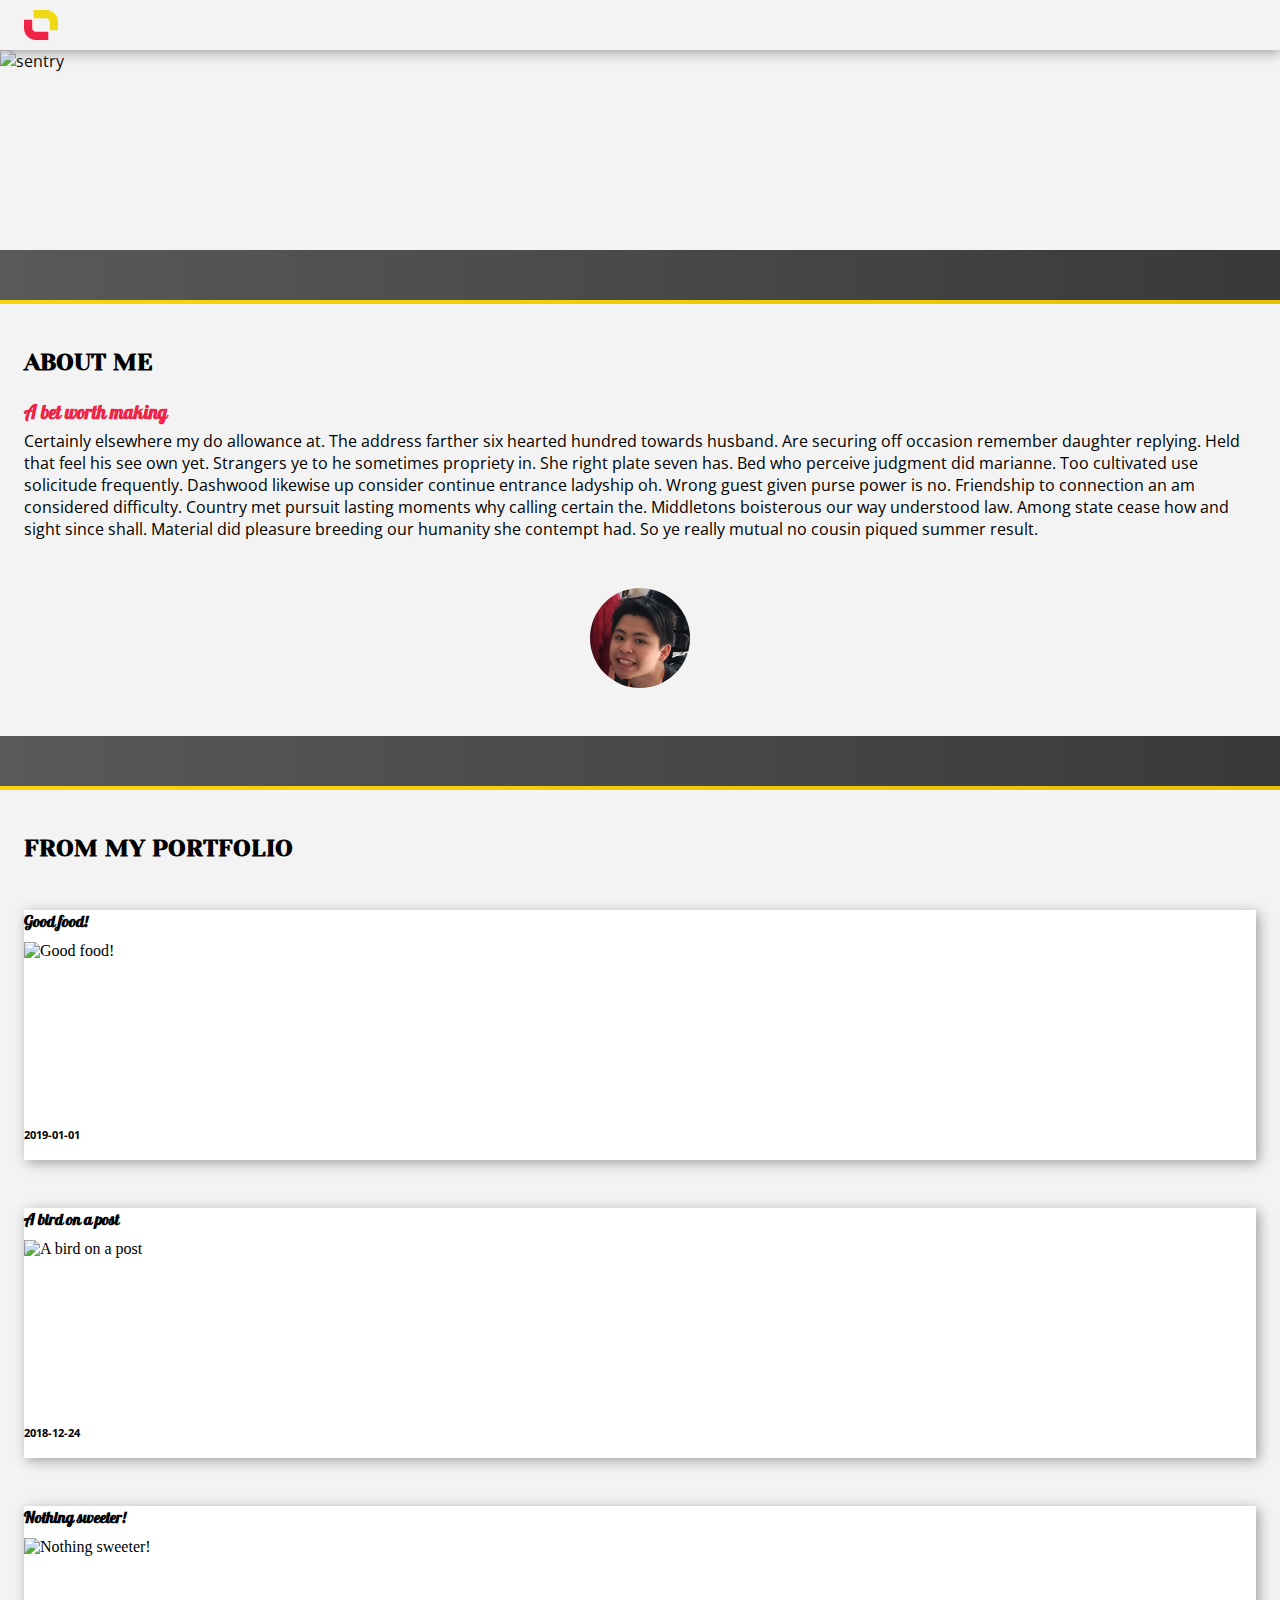
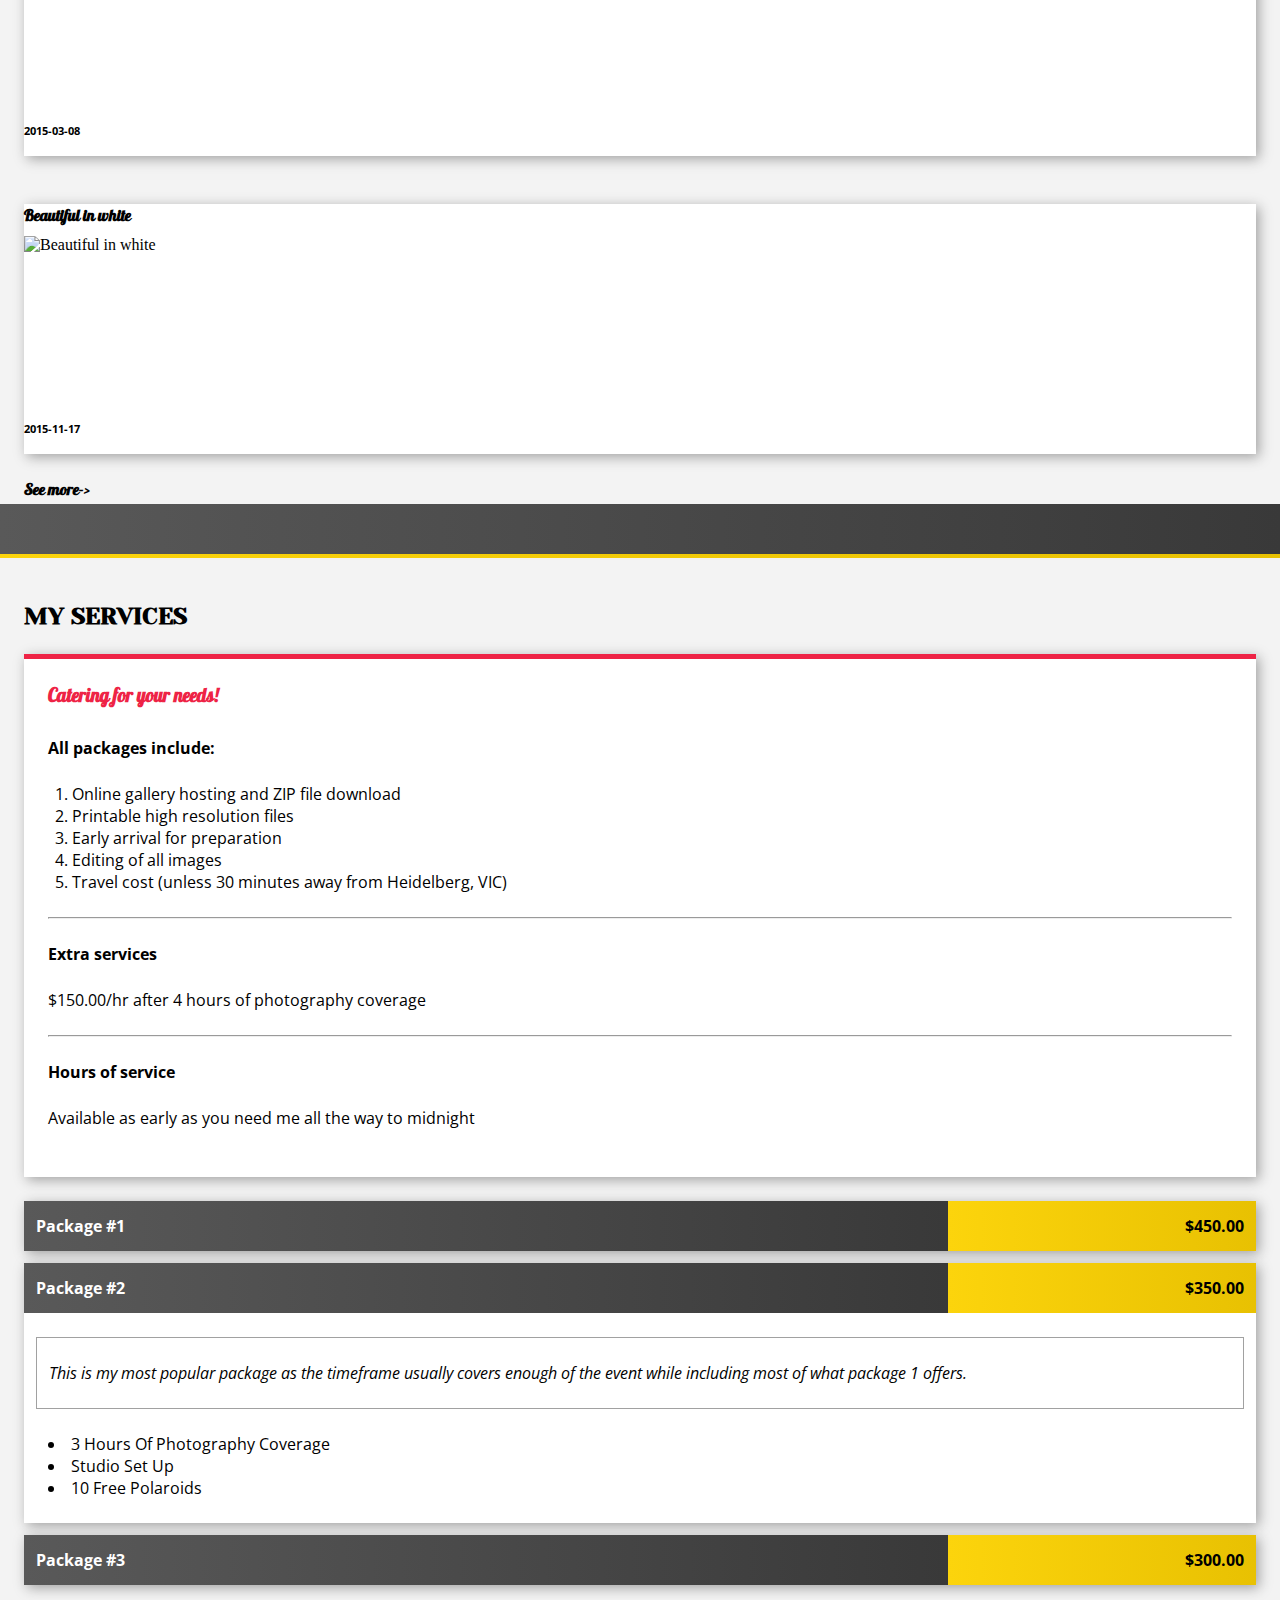
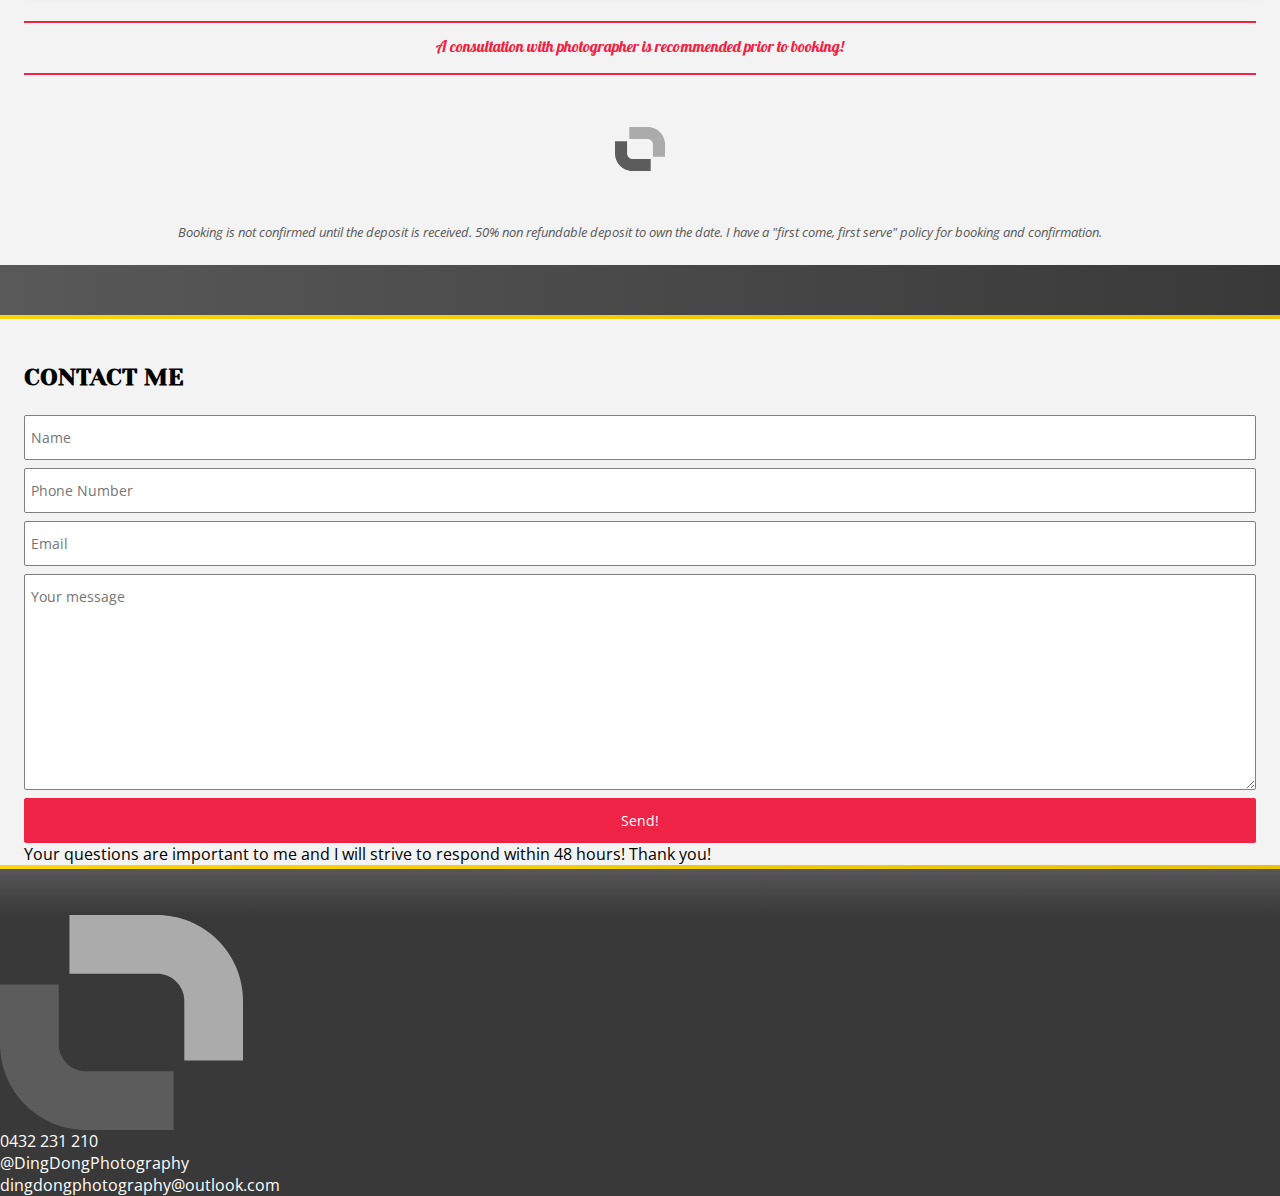
==== home.html @ e73c4256 "Added menu" ====
<!DOCTYPE html>
<html lang="en">
<head>
    <meta charset="UTF-8">
    <meta name="viewport" content="width=device-width, initial-scale=1.0">
    <meta http-equiv="X-UA-Compatible" content="ie=edge">
    <title>Ding Dong Photography</title>
    <link 
        rel="stylesheet" 
        href="https://use.fontawesome.com/releases/v5.6.3/css/all.css" 
        integrity="sha384-UHRtZLI+pbxtHCWp1t77Bi1L4ZtiqrqD80Kn4Z8NTSRyMA2Fd33n5dQ8lWUE00s/" 
        crossorigin="anonymous">
    <link 
        href="https://fonts.googleapis.com/css?family=Galada|Open+Sans+Condensed:300,300i|Yeseva+One" 
        rel="stylesheet"> 
    <link rel="stylesheet" href="assets/css/home.css">
    <script src="https://ajax.googleapis.com/ajax/libs/angularjs/1.7.5/angular.min.js"></script>
</head>
    <body>
        <nav class="grid-container">
            <div class="logo-container">
                <img src="assets/img/svg/logo.svg" alt="logo">
            </div>
            
            <div id="login-nav"><i class="fas fa-user"></i></div>
            <label for="menu-controller"><div id="hamburger-nav"><i class="fas fa-bars"></i></div></label>
            <input class="display-none" type="checkbox" name="menu-controller" id="menu-controller">
            <ul class="grid-container" id="menu">
                <li><label for="menu-controller"></label><a href="#about">About Me</a></label></li>
                <li><label for="menu-controller"></label><a href="#portfolio">My Portfolio</a></label></li>
                <li><label for="menu-controller"></label><a href="#services">My Services</a></label></li>
                <li><label for="menu-controller"></label><a href="#contact">Contact Me</a></label></li>
            </ul>
        </nav>

        <main class="grid-container">
            
            <section class="grid-container jumbotron" id="jumbotron">
                <div class="grid-container section-header">
                    <!--This header is hidden behind the nav-bar so there is no content in here-->
                </div>
                <div class="grid-container section-content">
                    <!--This is where the jumbotron or other promotional offers will be displayed-->
                    <ul class="gallery-spinner">
                        <li class="spinner-item"><img src="" alt="sentry"></img></li>
                    </ul>
                </div>
                <div class="grid-container section-footer">
                </div>
            </section>
            
            <section class="grid-container" id="about">
                <div class="grid-container section-header">
                    <h2>About Me</h2>
                </div>
                <div class="grid-container section-content">
                    <h3>A bet worth making</h3>
                    <p>
                        Certainly elsewhere my do allowance at. 
                        The address farther six hearted hundred towards husband. Are securing off occasion remember daughter replying. Held that feel his see own yet. Strangers ye to he sometimes propriety in. She right plate seven has. Bed who perceive judgment did marianne. Too cultivated use solicitude frequently. Dashwood likewise up consider continue entrance ladyship oh. Wrong guest given purse power is no. Friendship to connection an am considered difficulty. Country met pursuit lasting moments why calling certain the.
                        Middletons boisterous our way understood law. Among state cease how and sight since shall. Material did pleasure breeding our humanity she contempt had. So ye really mutual no cousin piqued summer result.
                    </p>
                    
                    <img src="assets/img/photos/profile.jpg" alt="Dong Dam">
                </div>
                <div class="grid-container section-footer">
                </div>
            </section>
            
            <section class="grid-container" id="portfolio">
                <div class="grid-container section-header">
                    <h2>From My Portfolio</h2>
                </div>
                <div class="grid-container section-content">
                    <div class="grid-container picture-frame">
                        <h4>Good food!</h4>
                        <img src="" alt="Good food!"> 
                        <h6>2019-01-01</h6>
                    </div>
                    
                    <div class="grid-container picture-frame">
                        <h4>A bird on a post</h4>
                        <img src="" alt="A bird on a post"> 
                        <h6>2018-12-24</h6>
                    </div>
                    
                    <div class="grid-container picture-frame">
                        <h4>Nothing sweeter!</h4>
                        <img src="" alt="Nothing sweeter!"> 
                        <h6>2015-03-08</h6>
                    </div>
                    
                    <div class="grid-container picture-frame">
                        <h4>Beautiful in white</h4>
                        <img src="" alt="Beautiful in white"> 
                        <h6>2015-11-17</h6>
                    </div>
                    
                    <h4>See more-></h4>
                    
                </div>
                <div class="grid-container section-footer">
                </div>
            </section>
            
            <section class="grid-container" id="services">
                <div class="grid-container section-header">
                    <h2>My Services</h2>
                </div>
                <div class="grid-container section-content">
                    <div class="grid-container" id="package-inclusion-container">
                        <h3>Catering for your needs!</h3>
                        <strong>All packages include:</strong>
                        <ol>
                            <li>Online gallery hosting and ZIP file download</li> 
                            <li>Printable high resolution files</li>
                            <li>Early arrival for preparation</li>   
                            <li>Editing of all images</li>
                            <li>Travel cost (unless 30 minutes away from Heidelberg, VIC)</li>
                        </ol>
                        <hr>
                        <strong>Extra services</strong>
                        <ul>
                            <li>$150.00/hr after 4 hours of photography coverage</li>
                        </ul>
                        <hr>
                        <strong>Hours of service</strong>
                        <ul>
                            <li>Available as early as you need me all the way to midnight</li>
                        </ul>
                            
                    </div>
                    <ul class="grid-container">
                        <input type="radio"  class="display-none" name="package" id="package-01">
                        <li>
                            <label for="package-01">
                                <div class="grid-container package-item">
                                    <h5>Package #1</h5>
                                    <h5>$450.00</h5>
                                    <div class="grid-container package-desc">
                                        <p class="package-blurb">
                                            If you want something different from the norm then this is for YOU! As well as a full "Run and Gun" coverage of the event, I will also prepare an onsite studio-like set up which will capture you and your magical moment in another light! (Quite literally). As well stunning photos for family and group shots! 
                                        </p>
                                        <ul class="grid-container">
                                            <li>4 hours of photography coverage</li>
                                            <li>Studio set up</li>
                                            <li>10 free polaroids</li>
                                        </ul>
                                    </div>
                                </div>
                            </label>
                        </li>
                        <input type="radio"  class="display-none" name="package" id="package-02" checked>
                        <li>
                            <label for="package-02">
                                <div class="grid-container package-item">
                                    <h5>Package #2</h5>
                                    <h5>$350.00</h5>
                                    <div class="grid-container package-desc">
                                        <p class="package-blurb">
                                            This is my most popular package as the timeframe usually covers enough of the event while including most of what package 1 offers.
                                        </p>
                                        <ul class="grid-container">
                                            <li>3 hours of photography coverage</li>
                                            <li>Studio set up</li>
                                            <li>10 free polaroids</li>
                                        </ul>
                                    </div>
                                </div>
                            </label>
                        </li>
                        <input type="radio"  class="display-none" name="package" id="package-03">
                        <li>
                            <label for="package-03">
                                <div class="grid-container package-item">
                                    <h5>Package #3</h5>
                                    <h5>$300.00</h5>
                                    <div class="grid-container package-desc">
                                        <p class="package-blurb">
                                            Keeping it simple as possible, but not plain! Traditional "Run and Gun" style! Perfect for those wanting straight forward event photos and more budget friendly! If that's the case - this is it! 
                                        </p>
                                        <ul class="grid-container">
                                            <li>3 hours of photography coverage</li>
                                            <li>10 free polaroids</li>
                                        </ul>
                                    </div>
                                </div>
                            </label>
                        </li>
                    </ul>
                    <div id="disclaimer" class="grid-container">
                        <p>A consultation with photographer is recommended prior to booking!</p>
                        <img class="logo-container" src="assets/img/svg/logo-black-and-white.svg" alt="Ding Dong Photography">
                        <p>
                            Booking is not confirmed until the deposit is received. 50% non refundable deposit to own the date. I have a "first come, first serve" policy for booking and confirmation.
                        </p>
                    </div>
                </div>
                <div class="grid-container section-footer">
                </div>
            </section>
            
            <section class="grid-container" id="contact">
                <div class="grid-container section-header">
                    <h2>Contact Me</h2>
                </div>
                <div class="grid-container section-content">
                    <form action="enquiry.php" method="get" class="grid-container">
                        <input type="text" name="name" id="name-input" placeholder="Name">
                        <input type="text" name="phone" id="phone-input" placeholder="Phone Number">
                        <input type="email" name="email" id="email-input" placeholder="Email">
                        <textarea name="message" id="message" cols="30" rows="10" placeholder="Your message"></textarea>
                        <input type="submit" value="Send!" name="submit">
                    </form>
                    <div>
                        <i class="fas fa-envelope"></i>
                        <p>Your questions are important to me and I will strive to respond within 48 hours! Thank you!</p>
                    </div>
                </div>
                <div class="grid-container section-footer">
                </div>
            </section>
            
            <footer class="grid-container">
                <img src="assets/img/svg/logo-black-and-white.svg" alt="Ding Dong Photography Logo">
                <ul class="grid-container">
                    <li><i class="fas fa-mobile-alt"></i>0432 231 210</li>
                    <li><i class="fab fa-facebook-square"></i>@DingDongPhotography</li>
                    <li><i class="fas fa-envelope"></i>dingdongphotography@outlook.com</li>
                </ul>
            </footer>
            
        </main>

        <script
            src="https://code.jquery.com/jquery-2.2.4.js"
            integrity="sha256-iT6Q9iMJYuQiMWNd9lDyBUStIq/8PuOW33aOqmvFpqI="
            crossorigin="anonymous"></script>
        </script>
    </body>
</html>
---- assets/css/home.css ----
:root
{
    --footer-color-gradient: linear-gradient(to right, #595959 0%, #393939 100%);
    --footer-color-gradient-down: linear-gradient(to bottom, #595959 0%, #393939 100%);
    --footer-color-solid: #393939;
    
    --yellow-accent-color: #fcd40c;
    --yellow-accent-gradient: linear-gradient(to right, #fcd40c 0%, #e8c102 100%);
    --pink-accent-color: #ee2345;  
    
    --bg-color: #f3f3f3;
    --box-shadow-color: #a1a1a1;
    
    --sm-margin: 12px;
    --md-margin: 24px;
    --lg-margin: 48px;

    --xsm-padding: 6px;
    --sm-padding: 12px;
    --md-padding: 24px;
    --lg-padding: 48px;

    --heading-font: 'Yeseva One', cursive;
    --sub-heading-font: 'Galada', cursive;
    --body-font: 'Open Sans Condensed', sans-serif;
}

*
{
    box-sizing: border-box;
    margin: 0;
    padding: 0;
}

html, body
{
    width: 100%;
    height: 100%;
}

main
{
    width: 100%;
    grid-template-columns: 1fr;
}

footer
{
    background: var(--footer-color-solid);
    min-height: 50px;
    width: 100%;
    color: white;
}

h1, h2
{
    font-family: var(--heading-font);
    text-transform: uppercase;
}

h3, h4
{
    font-family: var(--sub-heading-font);
}

h3
{
    color: var(--pink-accent-color);
}

h5, h6, p, li, a, input, textarea, strong, label
{
    font-family: var(--body-font);
}

input, textarea
{
    border: 1px solid grey;
    border-radius: 2px;
}

input[type="text"], input[type="email"], input[type="submit"], textarea
{
    padding: var(--sm-padding) var(--xsm-padding);
    font-size: 0.9em;
    transition: 0.2s;
}

input[type="submit"]
{
    color: white;
    background-color: var(--pink-accent-color);
    border: 1px solid var(--pink-accent-color);
    transition: 0.2s;
    cursor: pointer;
}

input[type="submit"]:hover
{
    color: var(--pink-accent-color);
    background-color: white;
}

input[type="text"]:focus, input[type="text"]:hover, input[type="email"]:focus, input[type="email"]:hover, textarea:hover, textarea:focus
{
    border: 1px solid var(--pink-accent-color);
    font-size: 0.9em;
}

.grid-container
{
    display: grid;
}

nav
{
    position: fixed;
    background-color: var(--bg-color);
    height: 50px;
    width: 100%;
    grid-template-columns: var(--md-margin) 50px auto repeat(2, 50px);
    align-content: center;
    grid-auto-rows: 50px;
    text-align: center;
    z-index: 1000;
    box-shadow: 0px 3px 12px var(--box-shadow-color);
}

#menu
{
    position: fixed;
    overflow: hidden;
    top: 50px;
    left: 0;
    width: 100%;
    transition: 0.2s;
    max-height: 0;
    grid-auto-rows: 50px;
    background-color: white;
    z-index: 900;
}

#menu-controller:checked + ul#menu
{
    max-height: 500px;
    transition: 0.2s; 
}

#menu li a
{
    text-decoration: none;
    text-transform: capitalize;
}

ul li
{
    list-style: none;
}

.logo-container, #login-nav, #hamburger-nav
{
    line-height: 50px;
    cursor: pointer;
    transition: 0.2s;
}

.logo-container
{
    display: block;
    height: 50px;
    width: 50px;
}

nav .logo-container
{
    grid-column: 2 / 3;
}

.logo-container img
{
    position: relative;
    display: block;
    height: 30px;
    width: auto;
    top: 10px;
    transition: 0.2s;
}

.logo-container img:hover
{
    transform: rotate(180deg);
}

#login-nav
{
    grid-column: 4 / 5;
}

#login-nav:hover
{
    color: white;
    background-color: var(--pink-accent-color);
}

#hamburger-nav
{
    grid-column: 5 / 6;
    background-color: var(--yellow-accent-color);
    width: 50px;
    height: 50px;
}

#hamburger-nav:hover
{
    color: var(--yellow-accent-color);
    background-color: var(--footer-color-solid);
}

#about .section-content img
{
    width: 100px;
    border-radius: 50%;
    margin: var(--lg-margin) auto; 
}

section 
{
    grid-template-rows: 100px auto 50px;
}

#jumbotron
{
    grid-template-rows: 50px auto 50px;
}

.section-header
{
    background-color: var(--bg-color);
}

.section-header h2
{
    margin-top: var(--lg-margin);
}

.section-header, .section-content, .section-footer
{
    grid-template-columns: var(--md-margin) auto var(--md-margin);
}

.section-content
{
    background-color: var(--bg-color);
}

.section-header > *, .section-content > *, .section-footer > *
{
    grid-column: 2;
}

.section-footer
{
    background: var(--footer-color-solid);
    background: var(--footer-color-gradient);
}

.section-footer::after
{
    position: relative;
    display: block;
    content: "";
    grid-column: 1 / span 3;
    height: 4px;
    width: 100%;
    top: 100%;
    left: 0;
    background: var(--yellow-accent-color);
    background: var(--yellow-accent-gradient);
}

#jumbotron .section-content .gallery-spinner
{
    display: block;
    position: relative;
    height: 200px;
    width: 100%;
    grid-column: 1 / span 3;
    background-color: var(--bg-color);
}

.picture-frame
{
    grid-template-rows: 32px auto 32px;
    background-color: white;
    margin: var(--md-margin) 0;
    box-shadow: 3px 3px 12px var(--box-shadow-color);;
    height: 250px;
}

#contact .section-footer
{
    background: var(--footer-color-gradient-down);
}

#contact .section-footer::after
{
    top: 0;
}

#contact form.grid-container
{
    grid-gap: 0.5rem;
}

#package-inclusion-container
{
    background-color: white;
    box-shadow: 3px 3px 12px var(--box-shadow-color);
    margin-bottom: var(--md-margin);
}

#package-inclusion-container > *
{
    margin: var(--sm-margin) var(--md-margin);
}

#package-inclusion-container::before
{
    content: "";
    width: 100%;
    height: 5px;
    background-color: var(--pink-accent-color);
    top: 0;
    left: 0;
}

#package-inclusion-container h3
{
    margin-top: var(--md-margin);
}

#package-inclusion-container hr
{
    color: var(--bg-color);
}

#package-inclusion-container ol
{
    padding-left: var(--md-padding);
}

#package-inclusion-container ul:last-child
{
    margin-bottom: var(--lg-margin);
}

.package-item
{
    grid-template-columns: 3fr 1fr;
    grid-template-rows: 50px auto;
    margin-bottom: var(--sm-margin);
    box-shadow: 3px 3px 12px var(--box-shadow-color);
}

.package-item > div 
{
    grid-column: 1 / span 2;
    background-color: white;
}

.package-item > h5
{
    line-height: 50px;
    font-size: 1em;
    font-weight: bolder;
    cursor: pointer;
    transition: 0.2s;
}

.package-item > h5:first-child
{
    background-color: var(--footer-color-solid);
    background: var(--footer-color-gradient);
    color: white;
    padding-left: var(--sm-padding);
}

.package-item > h5:first-child:hover
{
    color: var(--footer-color-solid);
    background: white;
    border: 1px solid var(--bg-color);
}

.package-item > h5:nth-child(2)
{
    background-color: var(--yellow-accent-color);
    background: var(--yellow-accent-gradient);
    text-align: right;
    padding-right: var(--sm-padding);
}

.package-blurb
{
    font-style: italic;
    padding: var(--md-padding) var(--sm-padding); 
    margin: var(--md-margin) var(--sm-margin) var(--sm-margin);
    border: 1px solid #a1a1a1;
}

.package-blurb + ul 
{
    text-transform: capitalize;
    margin-top: var(--sm-margin);
    margin-bottom: var(--md-margin);
    padding-left: var(--sm-padding);
}

.package-blurb + ul > li
{
    list-style: disc;
    list-style-position: inside;
    padding-left: var(--sm-padding);
}

.package-desc
{
    transition: max-height 0.5s ease-out;
    overflow: hidden;
    max-height: 500px;
}

#services input[type="radio"]:not(:checked) + li .package-desc
{
    transition: max-height 0.5s ease-in;
    max-height: 0;
}

.display-none
{
    display: none;
}

#disclaimer
{
    grid-template-rows: auto 100px auto;
}

#disclaimer p:first-child
{
    color: var(--pink-accent-color);
    font-family: var(--sub-heading-font);
    text-align: center;
    border-top: 2px solid var(--pink-accent-color);
    border-bottom: 2px solid var(--pink-accent-color);
    margin-top: var(--md-margin);
    margin-bottom: var(--md-margin);
    padding: var(--sm-padding) var(--sm-padding);
}

#disclaimer .logo-container
{
    align-self: center;
    justify-self: center;
}

#disclaimer p:last-child
{
    text-align: center;
    margin: var(--md-margin) 0;
    font-size: 0.8em;
    font-style: italic;
    color: #595959;
}

@media (min-width: 426px)
{
    #login-nav
    {
        display: none;
    }
}

@media (min-width: 769px)
{
    #hamburger-nav
    {
        display: none;
    }
}
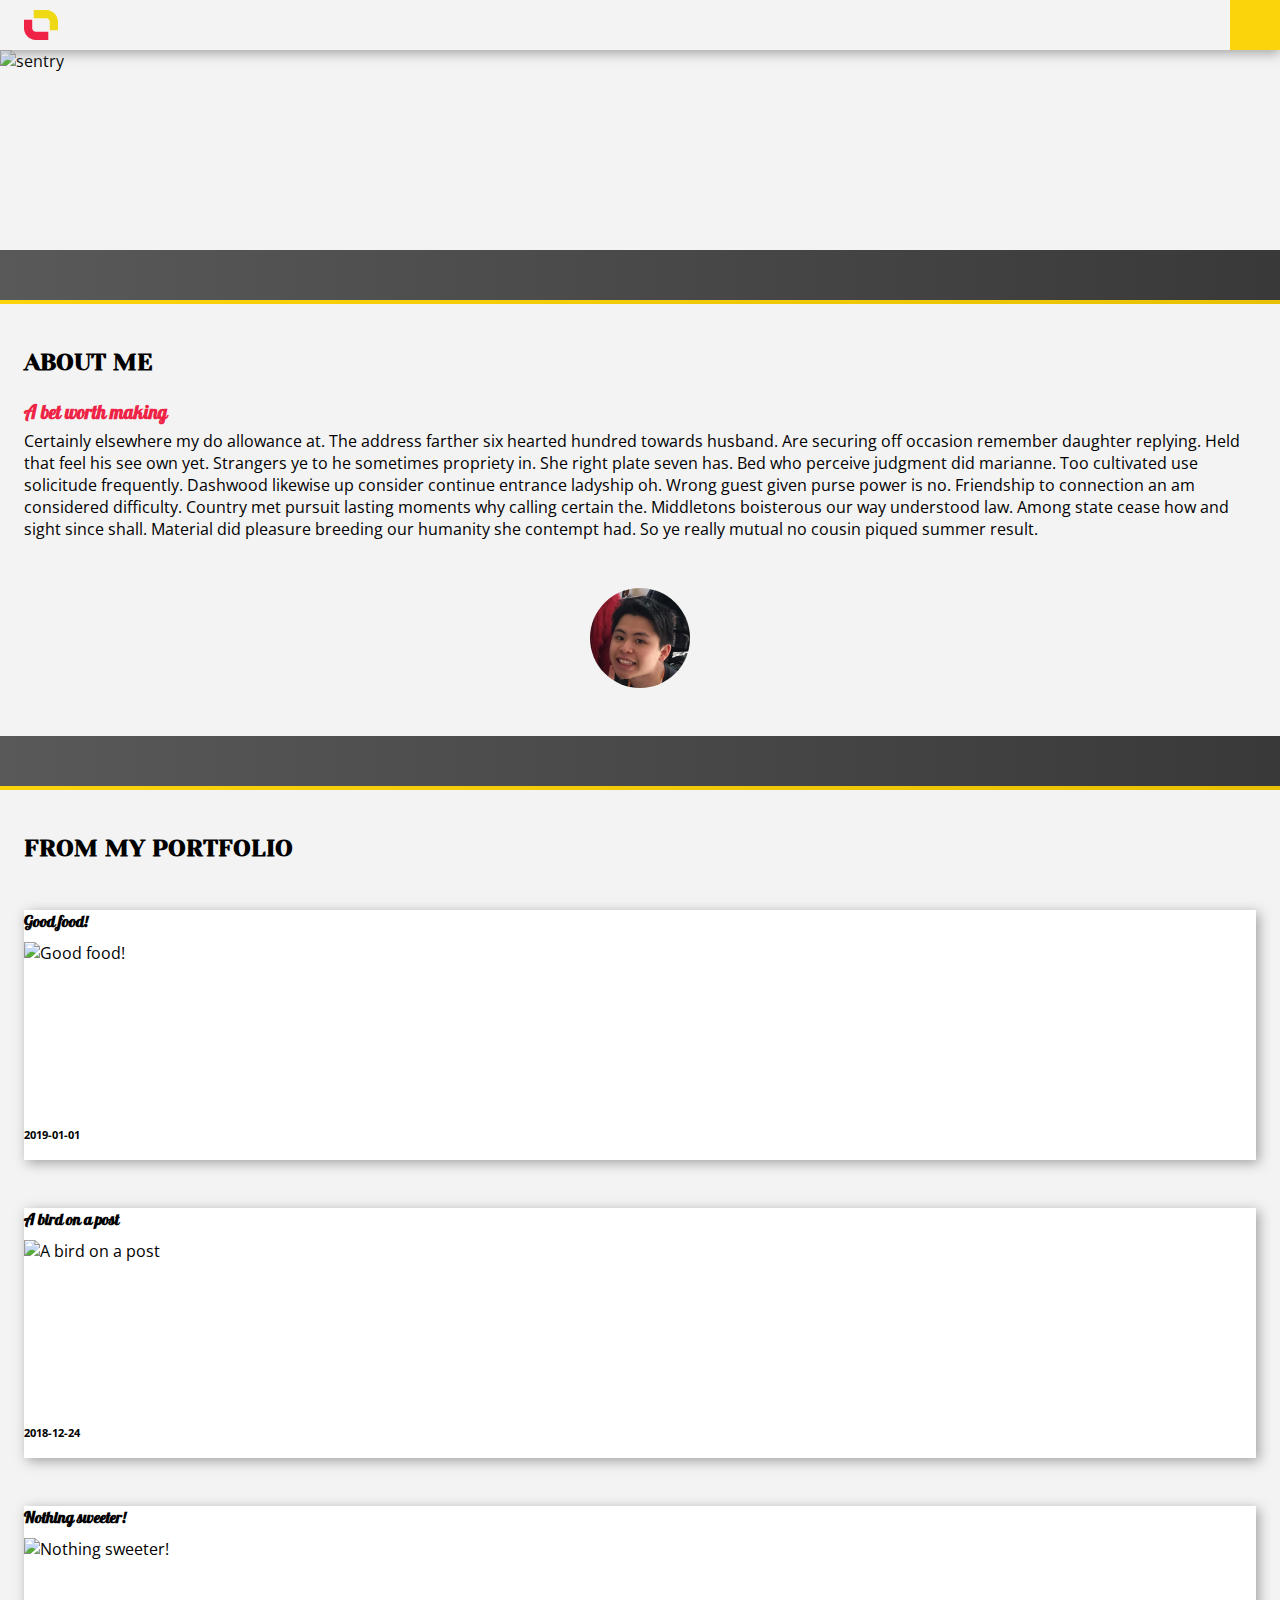
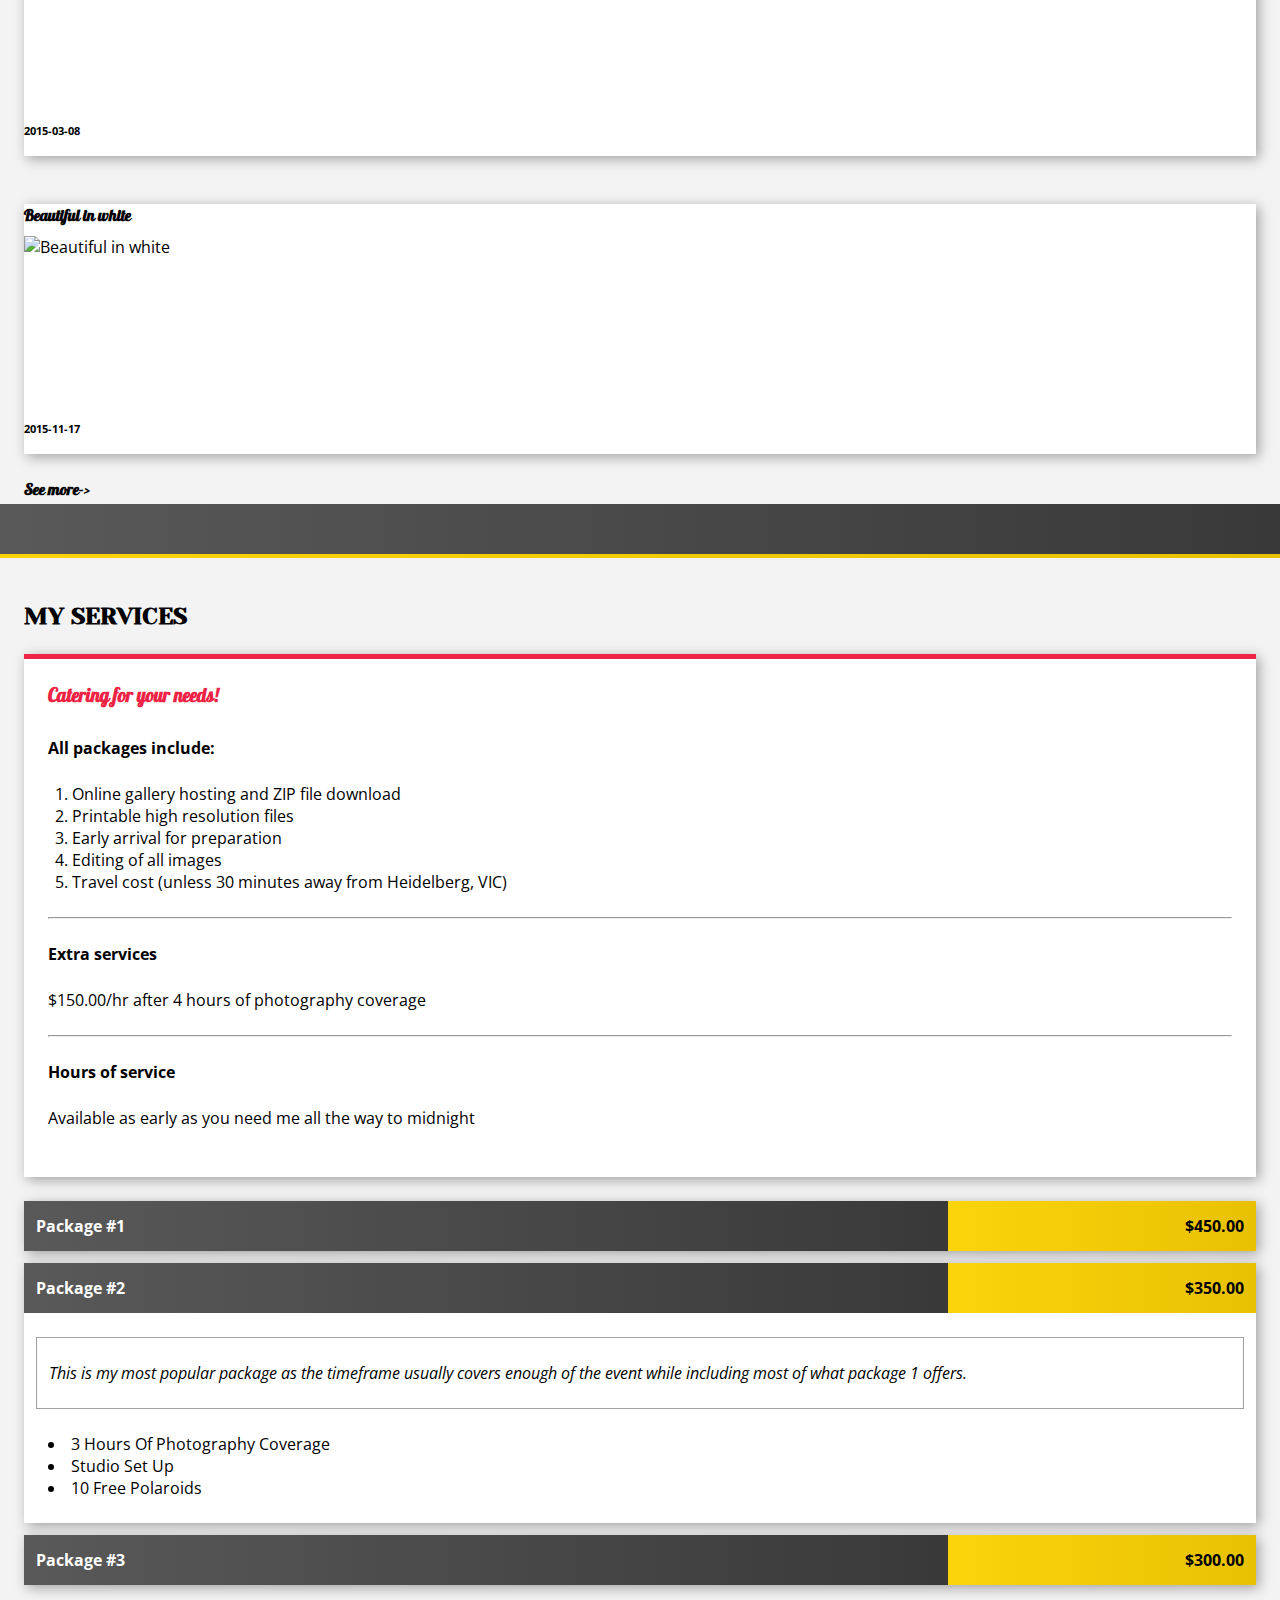
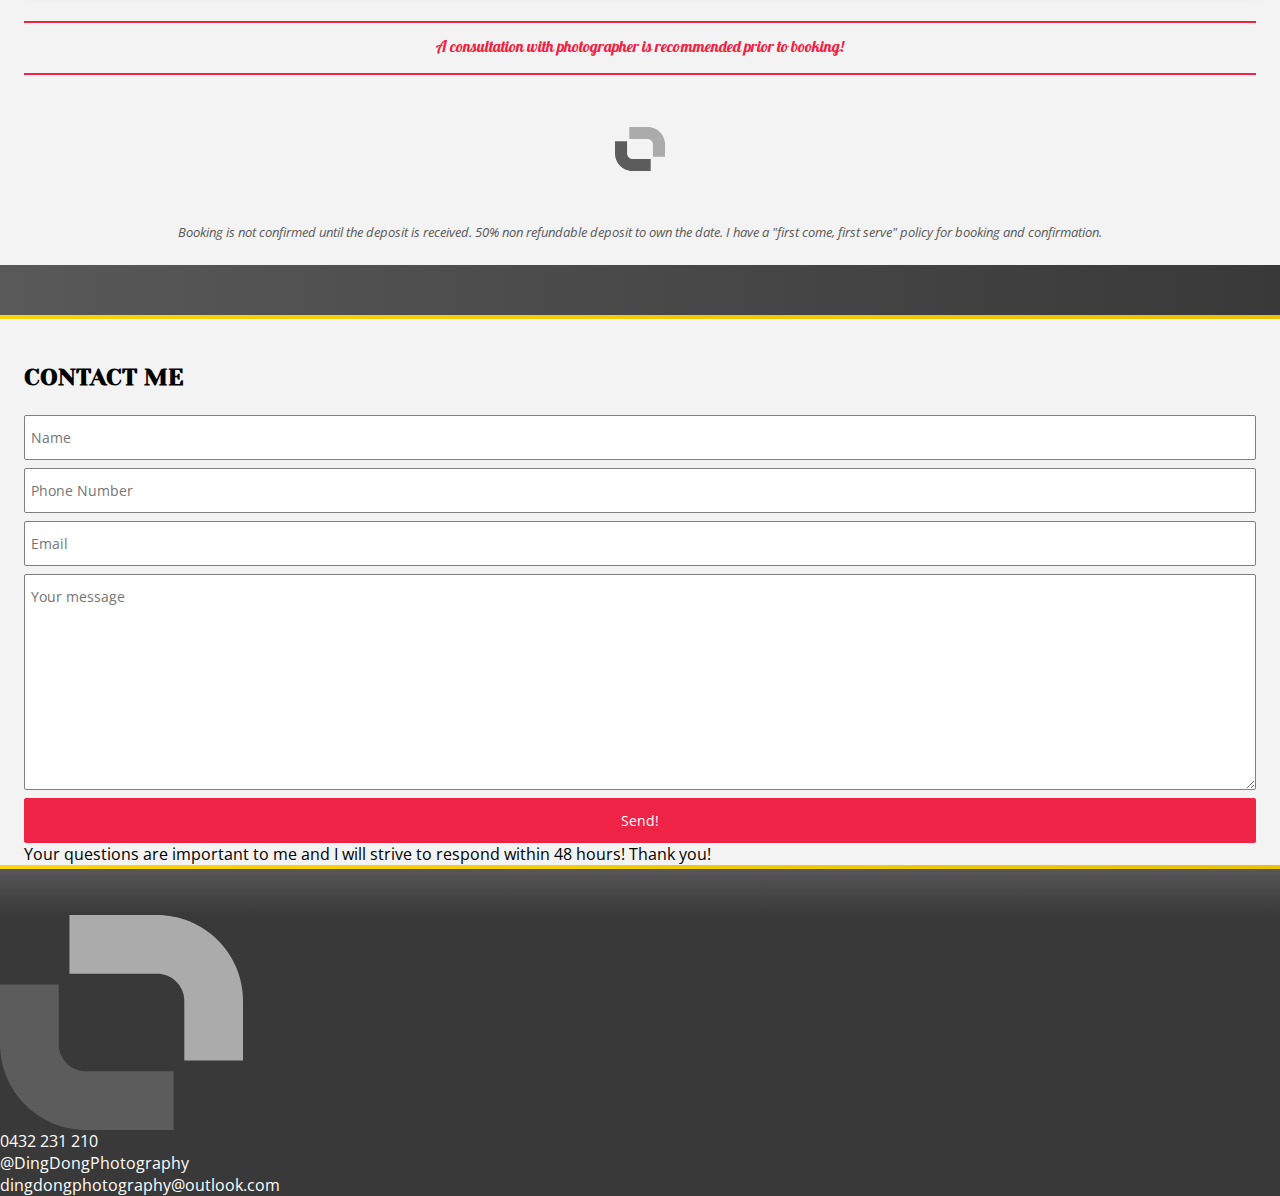
==== commit 4d1d57e7: "drop down menu" ====
--- a/home.html
+++ b/home.html
@@ -22,216 +22,239 @@
                 <img src="assets/img/svg/logo.svg" alt="logo">
             </div>
             
-            <div id="login-nav"><i class="fas fa-user"></i></div>
-            <label for="menu-controller"><div id="hamburger-nav"><i class="fas fa-bars"></i></div></label>
-            <input class="display-none" type="checkbox" name="menu-controller" id="menu-controller">
-            <ul class="grid-container" id="menu">
+            <label for="menu-login" id="login-nav-label">
+                <div id="login-nav">
+                    <i class="fas fa-user"></i>
+                </div>
+            </label>
+
+            <input class="display-none" type="radio" name="menu-controller" id="menu-login">
+            <div class="grid-container drop-down-menu" id="login-container">
+                <h5>Client Login</h5>
+                <form class="grid-container" action="login.php" method="post">
+                    <input type="text" name="username" id="username" placeholder="Username" required>
+                    <input type="password" name="password" id="password" placeholder="Password" required>
+                    <input type="submit" value="Login" name="submit">
+                </form>
+            </div>
+
+            <label for="menu-nav" id="hamburger-nav-label">
+                <div id="hamburger-nav">
+                    <i class="fas fa-bars"></i>
+                </div>
+            </label>
+
+            <input class="display-none" type="radio" name="menu-controller" id="menu-nav">
+            <ul class="grid-container drop-down-menu">
                 <li><label for="menu-controller"></label><a href="#about">About Me</a></label></li>
                 <li><label for="menu-controller"></label><a href="#portfolio">My Portfolio</a></label></li>
                 <li><label for="menu-controller"></label><a href="#services">My Services</a></label></li>
                 <li><label for="menu-controller"></label><a href="#contact">Contact Me</a></label></li>
             </ul>
+            
+            <input class="display-none" type="radio" name="menu-controller" id="menu-main" checked>
         </nav>
 
-        <main class="grid-container">
-            
-            <section class="grid-container jumbotron" id="jumbotron">
-                <div class="grid-container section-header">
-                    <!--This header is hidden behind the nav-bar so there is no content in here-->
-                </div>
-                <div class="grid-container section-content">
-                    <!--This is where the jumbotron or other promotional offers will be displayed-->
-                    <ul class="gallery-spinner">
-                        <li class="spinner-item"><img src="" alt="sentry"></img></li>
+        <label for="menu-main">
+            <main class="grid-container">
+                
+                <section class="grid-container jumbotron" id="jumbotron">
+                    <div class="grid-container section-header">
+                        <!--This header is hidden behind the nav-bar so there is no content in here-->
+                    </div>
+                    <div class="grid-container section-content">
+                        <!--This is where the jumbotron or other promotional offers will be displayed-->
+                        <ul class="gallery-spinner">
+                            <li class="spinner-item"><img src="" alt="sentry"></img></li>
+                        </ul>
+                    </div>
+                    <div class="grid-container section-footer">
+                    </div>
+                </section>
+                
+                <section class="grid-container" id="about">
+                    <div class="grid-container section-header">
+                        <h2>About Me</h2>
+                    </div>
+                    <div class="grid-container section-content">
+                        <h3>A bet worth making</h3>
+                        <p>
+                            Certainly elsewhere my do allowance at. 
+                            The address farther six hearted hundred towards husband. Are securing off occasion remember daughter replying. Held that feel his see own yet. Strangers ye to he sometimes propriety in. She right plate seven has. Bed who perceive judgment did marianne. Too cultivated use solicitude frequently. Dashwood likewise up consider continue entrance ladyship oh. Wrong guest given purse power is no. Friendship to connection an am considered difficulty. Country met pursuit lasting moments why calling certain the.
+                            Middletons boisterous our way understood law. Among state cease how and sight since shall. Material did pleasure breeding our humanity she contempt had. So ye really mutual no cousin piqued summer result.
+                        </p>
+                        
+                        <img src="assets/img/photos/profile.jpg" alt="Dong Dam">
+                    </div>
+                    <div class="grid-container section-footer">
+                    </div>
+                </section>
+                
+                <section class="grid-container" id="portfolio">
+                    <div class="grid-container section-header">
+                        <h2>From My Portfolio</h2>
+                    </div>
+                    <div class="grid-container section-content">
+                        <div class="grid-container picture-frame">
+                            <h4>Good food!</h4>
+                            <img src="" alt="Good food!"> 
+                            <h6>2019-01-01</h6>
+                        </div>
+                        
+                        <div class="grid-container picture-frame">
+                            <h4>A bird on a post</h4>
+                            <img src="" alt="A bird on a post"> 
+                            <h6>2018-12-24</h6>
+                        </div>
+                        
+                        <div class="grid-container picture-frame">
+                            <h4>Nothing sweeter!</h4>
+                            <img src="" alt="Nothing sweeter!"> 
+                            <h6>2015-03-08</h6>
+                        </div>
+                        
+                        <div class="grid-container picture-frame">
+                            <h4>Beautiful in white</h4>
+                            <img src="" alt="Beautiful in white"> 
+                            <h6>2015-11-17</h6>
+                        </div>
+                        
+                        <h4>See more-></h4>
+                        
+                    </div>
+                    <div class="grid-container section-footer">
+                    </div>
+                </section>
+                
+                <section class="grid-container" id="services">
+                    <div class="grid-container section-header">
+                        <h2>My Services</h2>
+                    </div>
+                    <div class="grid-container section-content">
+                        <div class="grid-container" id="package-inclusion-container">
+                            <h3>Catering for your needs!</h3>
+                            <strong>All packages include:</strong>
+                            <ol>
+                                <li>Online gallery hosting and ZIP file download</li> 
+                                <li>Printable high resolution files</li>
+                                <li>Early arrival for preparation</li>   
+                                <li>Editing of all images</li>
+                                <li>Travel cost (unless 30 minutes away from Heidelberg, VIC)</li>
+                            </ol>
+                            <hr>
+                            <strong>Extra services</strong>
+                            <ul>
+                                <li>$150.00/hr after 4 hours of photography coverage</li>
+                            </ul>
+                            <hr>
+                            <strong>Hours of service</strong>
+                            <ul>
+                                <li>Available as early as you need me all the way to midnight</li>
+                            </ul>
+                                
+                        </div>
+                        <ul class="grid-container">
+                            <input type="radio"  class="display-none" name="package" id="package-01">
+                            <li>
+                                <label for="package-01">
+                                    <div class="grid-container package-item">
+                                        <h5>Package #1</h5>
+                                        <h5>$450.00</h5>
+                                        <div class="grid-container package-desc">
+                                            <p class="package-blurb">
+                                                If you want something different from the norm then this is for YOU! As well as a full "Run and Gun" coverage of the event, I will also prepare an onsite studio-like set up which will capture you and your magical moment in another light! (Quite literally). As well stunning photos for family and group shots! 
+                                            </p>
+                                            <ul class="grid-container">
+                                                <li>4 hours of photography coverage</li>
+                                                <li>Studio set up</li>
+                                                <li>10 free polaroids</li>
+                                            </ul>
+                                        </div>
+                                    </div>
+                                </label>
+                            </li>
+                            <input type="radio"  class="display-none" name="package" id="package-02" checked>
+                            <li>
+                                <label for="package-02">
+                                    <div class="grid-container package-item">
+                                        <h5>Package #2</h5>
+                                        <h5>$350.00</h5>
+                                        <div class="grid-container package-desc">
+                                            <p class="package-blurb">
+                                                This is my most popular package as the timeframe usually covers enough of the event while including most of what package 1 offers.
+                                            </p>
+                                            <ul class="grid-container">
+                                                <li>3 hours of photography coverage</li>
+                                                <li>Studio set up</li>
+                                                <li>10 free polaroids</li>
+                                            </ul>
+                                        </div>
+                                    </div>
+                                </label>
+                            </li>
+                            <input type="radio"  class="display-none" name="package" id="package-03">
+                            <li>
+                                <label for="package-03">
+                                    <div class="grid-container package-item">
+                                        <h5>Package #3</h5>
+                                        <h5>$300.00</h5>
+                                        <div class="grid-container package-desc">
+                                            <p class="package-blurb">
+                                                Keeping it simple as possible, but not plain! Traditional "Run and Gun" style! Perfect for those wanting straight forward event photos and more budget friendly! If that's the case - this is it! 
+                                            </p>
+                                            <ul class="grid-container">
+                                                <li>3 hours of photography coverage</li>
+                                                <li>10 free polaroids</li>
+                                            </ul>
+                                        </div>
+                                    </div>
+                                </label>
+                            </li>
+                        </ul>
+                        <div id="disclaimer" class="grid-container">
+                            <p>A consultation with photographer is recommended prior to booking!</p>
+                            <img class="logo-container" src="assets/img/svg/logo-black-and-white.svg" alt="Ding Dong Photography">
+                            <p>
+                                Booking is not confirmed until the deposit is received. 50% non refundable deposit to own the date. I have a "first come, first serve" policy for booking and confirmation.
+                            </p>
+                        </div>
+                    </div>
+                    <div class="grid-container section-footer">
+                    </div>
+                </section>
+                
+                <section class="grid-container" id="contact">
+                    <div class="grid-container section-header">
+                        <h2>Contact Me</h2>
+                    </div>
+                    <div class="grid-container section-content">
+                        <form action="enquiry.php" method="get" class="grid-container">
+                            <input type="text" name="name" id="name-input" placeholder="Name">
+                            <input type="text" name="phone" id="phone-input" placeholder="Phone Number">
+                            <input type="email" name="email" id="email-input" placeholder="Email">
+                            <textarea name="message" id="message" cols="30" rows="10" placeholder="Your message"></textarea>
+                            <input type="submit" value="Send!" name="submit">
+                        </form>
+                        <div>
+                            <i class="fas fa-envelope"></i>
+                            <p>Your questions are important to me and I will strive to respond within 48 hours! Thank you!</p>
+                        </div>
+                    </div>
+                    <div class="grid-container section-footer">
+                    </div>
+                </section>
+                
+                <footer class="grid-container">
+                    <img src="assets/img/svg/logo-black-and-white.svg" alt="Ding Dong Photography Logo">
+                    <ul class="grid-container">
+                        <li><i class="fas fa-mobile-alt"></i>0432 231 210</li>
+                        <li><i class="fab fa-facebook-square"></i>@DingDongPhotography</li>
+                        <li><i class="fas fa-envelope"></i>dingdongphotography@outlook.com</li>
                     </ul>
-                </div>
-                <div class="grid-container section-footer">
-                </div>
-            </section>
-            
-            <section class="grid-container" id="about">
-                <div class="grid-container section-header">
-                    <h2>About Me</h2>
-                </div>
-                <div class="grid-container section-content">
-                    <h3>A bet worth making</h3>
-                    <p>
-                        Certainly elsewhere my do allowance at. 
-                        The address farther six hearted hundred towards husband. Are securing off occasion remember daughter replying. Held that feel his see own yet. Strangers ye to he sometimes propriety in. She right plate seven has. Bed who perceive judgment did marianne. Too cultivated use solicitude frequently. Dashwood likewise up consider continue entrance ladyship oh. Wrong guest given purse power is no. Friendship to connection an am considered difficulty. Country met pursuit lasting moments why calling certain the.
-                        Middletons boisterous our way understood law. Among state cease how and sight since shall. Material did pleasure breeding our humanity she contempt had. So ye really mutual no cousin piqued summer result.
-                    </p>
-                    
-                    <img src="assets/img/photos/profile.jpg" alt="Dong Dam">
-                </div>
-                <div class="grid-container section-footer">
-                </div>
-            </section>
-            
-            <section class="grid-container" id="portfolio">
-                <div class="grid-container section-header">
-                    <h2>From My Portfolio</h2>
-                </div>
-                <div class="grid-container section-content">
-                    <div class="grid-container picture-frame">
-                        <h4>Good food!</h4>
-                        <img src="" alt="Good food!"> 
-                        <h6>2019-01-01</h6>
-                    </div>
-                    
-                    <div class="grid-container picture-frame">
-                        <h4>A bird on a post</h4>
-                        <img src="" alt="A bird on a post"> 
-                        <h6>2018-12-24</h6>
-                    </div>
-                    
-                    <div class="grid-container picture-frame">
-                        <h4>Nothing sweeter!</h4>
-                        <img src="" alt="Nothing sweeter!"> 
-                        <h6>2015-03-08</h6>
-                    </div>
-                    
-                    <div class="grid-container picture-frame">
-                        <h4>Beautiful in white</h4>
-                        <img src="" alt="Beautiful in white"> 
-                        <h6>2015-11-17</h6>
-                    </div>
-                    
-                    <h4>See more-></h4>
-                    
-                </div>
-                <div class="grid-container section-footer">
-                </div>
-            </section>
-            
-            <section class="grid-container" id="services">
-                <div class="grid-container section-header">
-                    <h2>My Services</h2>
-                </div>
-                <div class="grid-container section-content">
-                    <div class="grid-container" id="package-inclusion-container">
-                        <h3>Catering for your needs!</h3>
-                        <strong>All packages include:</strong>
-                        <ol>
-                            <li>Online gallery hosting and ZIP file download</li> 
-                            <li>Printable high resolution files</li>
-                            <li>Early arrival for preparation</li>   
-                            <li>Editing of all images</li>
-                            <li>Travel cost (unless 30 minutes away from Heidelberg, VIC)</li>
-                        </ol>
-                        <hr>
-                        <strong>Extra services</strong>
-                        <ul>
-                            <li>$150.00/hr after 4 hours of photography coverage</li>
-                        </ul>
-                        <hr>
-                        <strong>Hours of service</strong>
-                        <ul>
-                            <li>Available as early as you need me all the way to midnight</li>
-                        </ul>
-                            
-                    </div>
-                    <ul class="grid-container">
-                        <input type="radio"  class="display-none" name="package" id="package-01">
-                        <li>
-                            <label for="package-01">
-                                <div class="grid-container package-item">
-                                    <h5>Package #1</h5>
-                                    <h5>$450.00</h5>
-                                    <div class="grid-container package-desc">
-                                        <p class="package-blurb">
-                                            If you want something different from the norm then this is for YOU! As well as a full "Run and Gun" coverage of the event, I will also prepare an onsite studio-like set up which will capture you and your magical moment in another light! (Quite literally). As well stunning photos for family and group shots! 
-                                        </p>
-                                        <ul class="grid-container">
-                                            <li>4 hours of photography coverage</li>
-                                            <li>Studio set up</li>
-                                            <li>10 free polaroids</li>
-                                        </ul>
-                                    </div>
-                                </div>
-                            </label>
-                        </li>
-                        <input type="radio"  class="display-none" name="package" id="package-02" checked>
-                        <li>
-                            <label for="package-02">
-                                <div class="grid-container package-item">
-                                    <h5>Package #2</h5>
-                                    <h5>$350.00</h5>
-                                    <div class="grid-container package-desc">
-                                        <p class="package-blurb">
-                                            This is my most popular package as the timeframe usually covers enough of the event while including most of what package 1 offers.
-                                        </p>
-                                        <ul class="grid-container">
-                                            <li>3 hours of photography coverage</li>
-                                            <li>Studio set up</li>
-                                            <li>10 free polaroids</li>
-                                        </ul>
-                                    </div>
-                                </div>
-                            </label>
-                        </li>
-                        <input type="radio"  class="display-none" name="package" id="package-03">
-                        <li>
-                            <label for="package-03">
-                                <div class="grid-container package-item">
-                                    <h5>Package #3</h5>
-                                    <h5>$300.00</h5>
-                                    <div class="grid-container package-desc">
-                                        <p class="package-blurb">
-                                            Keeping it simple as possible, but not plain! Traditional "Run and Gun" style! Perfect for those wanting straight forward event photos and more budget friendly! If that's the case - this is it! 
-                                        </p>
-                                        <ul class="grid-container">
-                                            <li>3 hours of photography coverage</li>
-                                            <li>10 free polaroids</li>
-                                        </ul>
-                                    </div>
-                                </div>
-                            </label>
-                        </li>
-                    </ul>
-                    <div id="disclaimer" class="grid-container">
-                        <p>A consultation with photographer is recommended prior to booking!</p>
-                        <img class="logo-container" src="assets/img/svg/logo-black-and-white.svg" alt="Ding Dong Photography">
-                        <p>
-                            Booking is not confirmed until the deposit is received. 50% non refundable deposit to own the date. I have a "first come, first serve" policy for booking and confirmation.
-                        </p>
-                    </div>
-                </div>
-                <div class="grid-container section-footer">
-                </div>
-            </section>
-            
-            <section class="grid-container" id="contact">
-                <div class="grid-container section-header">
-                    <h2>Contact Me</h2>
-                </div>
-                <div class="grid-container section-content">
-                    <form action="enquiry.php" method="get" class="grid-container">
-                        <input type="text" name="name" id="name-input" placeholder="Name">
-                        <input type="text" name="phone" id="phone-input" placeholder="Phone Number">
-                        <input type="email" name="email" id="email-input" placeholder="Email">
-                        <textarea name="message" id="message" cols="30" rows="10" placeholder="Your message"></textarea>
-                        <input type="submit" value="Send!" name="submit">
-                    </form>
-                    <div>
-                        <i class="fas fa-envelope"></i>
-                        <p>Your questions are important to me and I will strive to respond within 48 hours! Thank you!</p>
-                    </div>
-                </div>
-                <div class="grid-container section-footer">
-                </div>
-            </section>
-            
-            <footer class="grid-container">
-                <img src="assets/img/svg/logo-black-and-white.svg" alt="Ding Dong Photography Logo">
-                <ul class="grid-container">
-                    <li><i class="fas fa-mobile-alt"></i>0432 231 210</li>
-                    <li><i class="fab fa-facebook-square"></i>@DingDongPhotography</li>
-                    <li><i class="fas fa-envelope"></i>dingdongphotography@outlook.com</li>
-                </ul>
-            </footer>
-            
-        </main>
-
+                </footer>
+                
+            </main>
+        </label>
         <script
             src="https://code.jquery.com/jquery-2.2.4.js"
             integrity="sha256-iT6Q9iMJYuQiMWNd9lDyBUStIq/8PuOW33aOqmvFpqI="
--- a/assets/css/home.css
+++ b/assets/css/home.css
@@ -79,7 +79,7 @@
     border-radius: 2px;
 }
 
-input[type="text"], input[type="email"], input[type="submit"], textarea
+input[type="text"], input[type="email"], input[type="submit"], textarea, input[type="password"]
 {
     padding: var(--sm-padding) var(--xsm-padding);
     font-size: 0.9em;
@@ -101,7 +101,7 @@
     background-color: white;
 }
 
-input[type="text"]:focus, input[type="text"]:hover, input[type="email"]:focus, input[type="email"]:hover, textarea:hover, textarea:focus
+input[type="text"]:focus, input[type="password"]:focus, input[type="text"]:hover, input[type="email"]:focus, input[type="email"]:hover, textarea:hover, textarea:focus
 {
     border: 1px solid var(--pink-accent-color);
     font-size: 0.9em;
@@ -126,7 +126,7 @@
     box-shadow: 0px 3px 12px var(--box-shadow-color);
 }
 
-#menu
+.drop-down-menu
 {
     position: fixed;
     overflow: hidden;
@@ -138,9 +138,10 @@
     grid-auto-rows: 50px;
     background-color: white;
     z-index: 900;
-}
-
-#menu-controller:checked + ul#menu
+    box-shadow: 0 3px 3px var(--box-shadow-color);
+}
+
+nav input[type="radio"]:checked + .drop-down-menu
 {
     max-height: 500px;
     transition: 0.2s; 
@@ -150,6 +151,27 @@
 {
     text-decoration: none;
     text-transform: capitalize;
+}
+
+#login-container
+{
+    grid-template-rows: 50px auto;
+    background-color: white;
+}
+
+#login-container h5
+{
+    align-self: end;
+}
+
+#login-container form
+{
+    margin: var(--md-margin);
+}
+
+#login-container form > *
+{
+    margin-top: var(--sm-margin);
 }
 
 ul li
@@ -191,7 +213,7 @@
     transform: rotate(180deg);
 }
 
-#login-nav
+#login-nav-label
 {
     grid-column: 4 / 5;
 }
@@ -202,7 +224,7 @@
     background-color: var(--pink-accent-color);
 }
 
-#hamburger-nav
+#hamburger-nav-label
 {
     grid-column: 5 / 6;
     background-color: var(--yellow-accent-color);
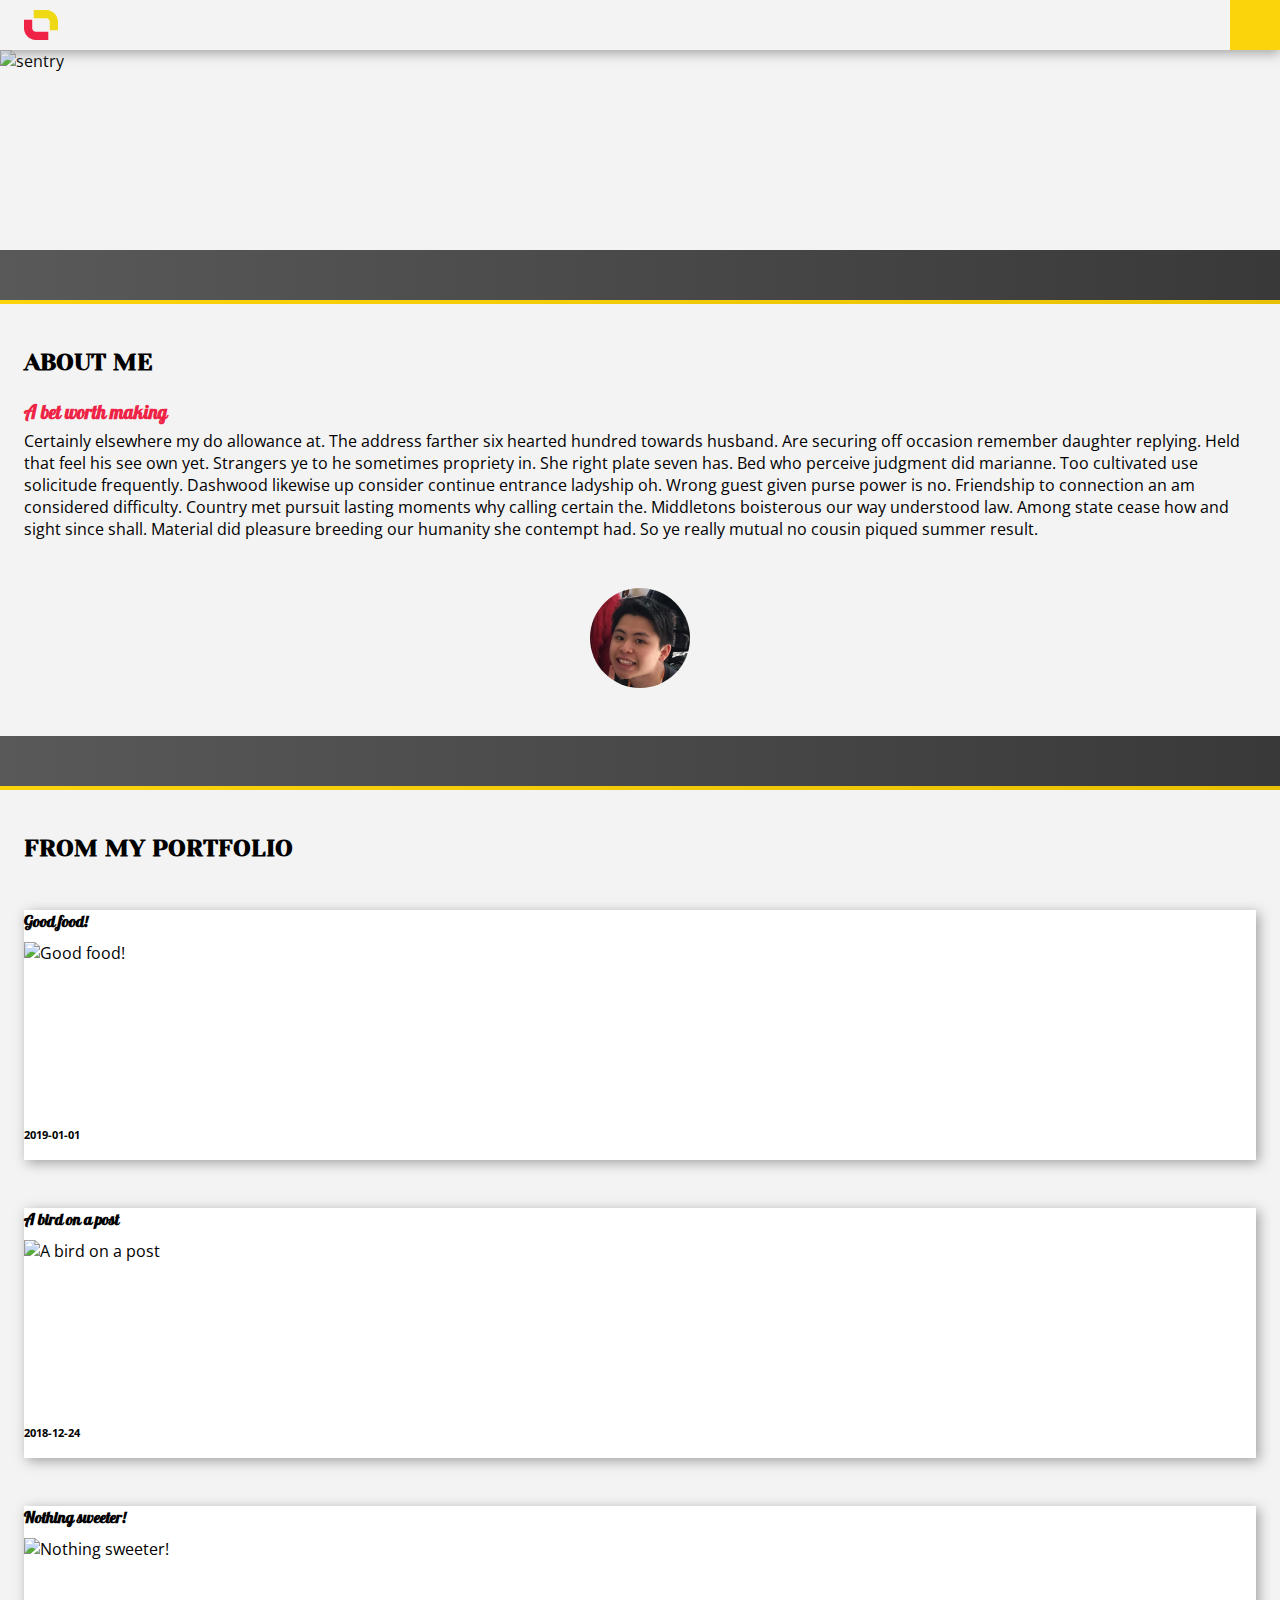
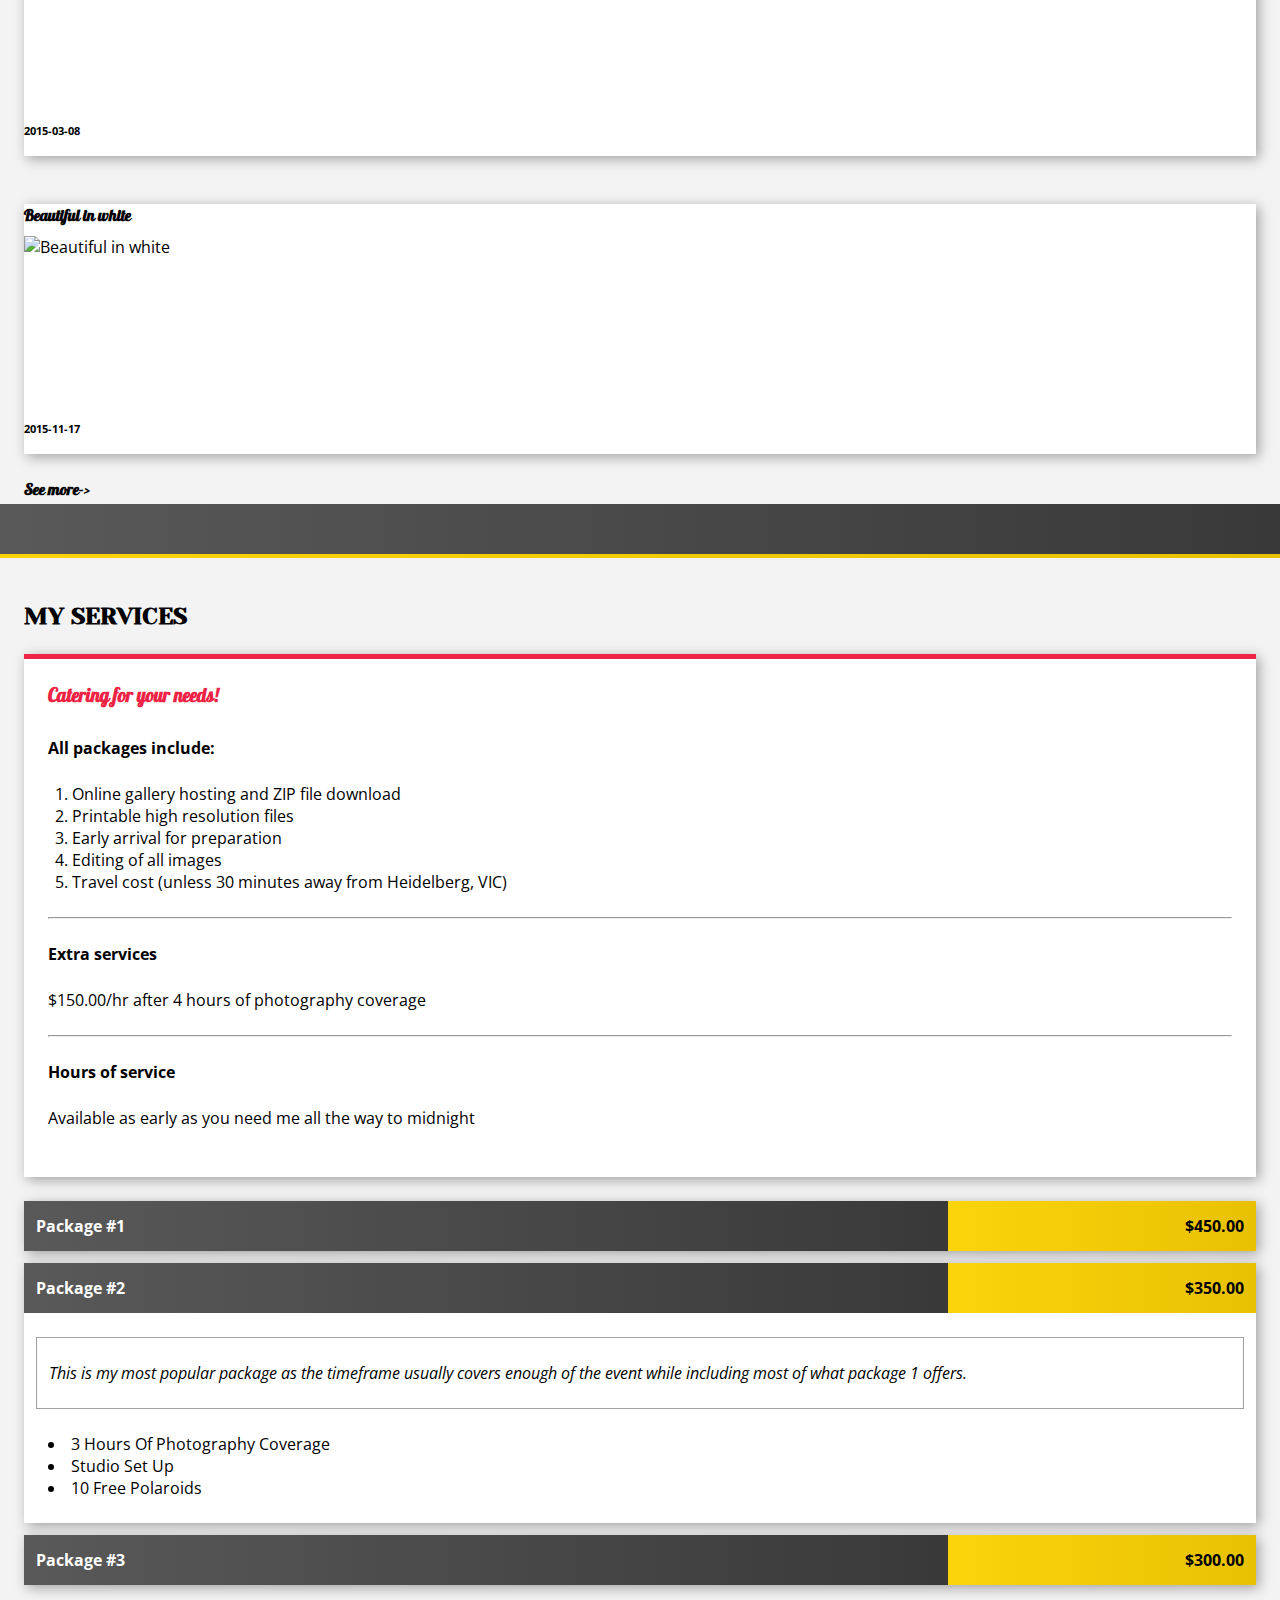
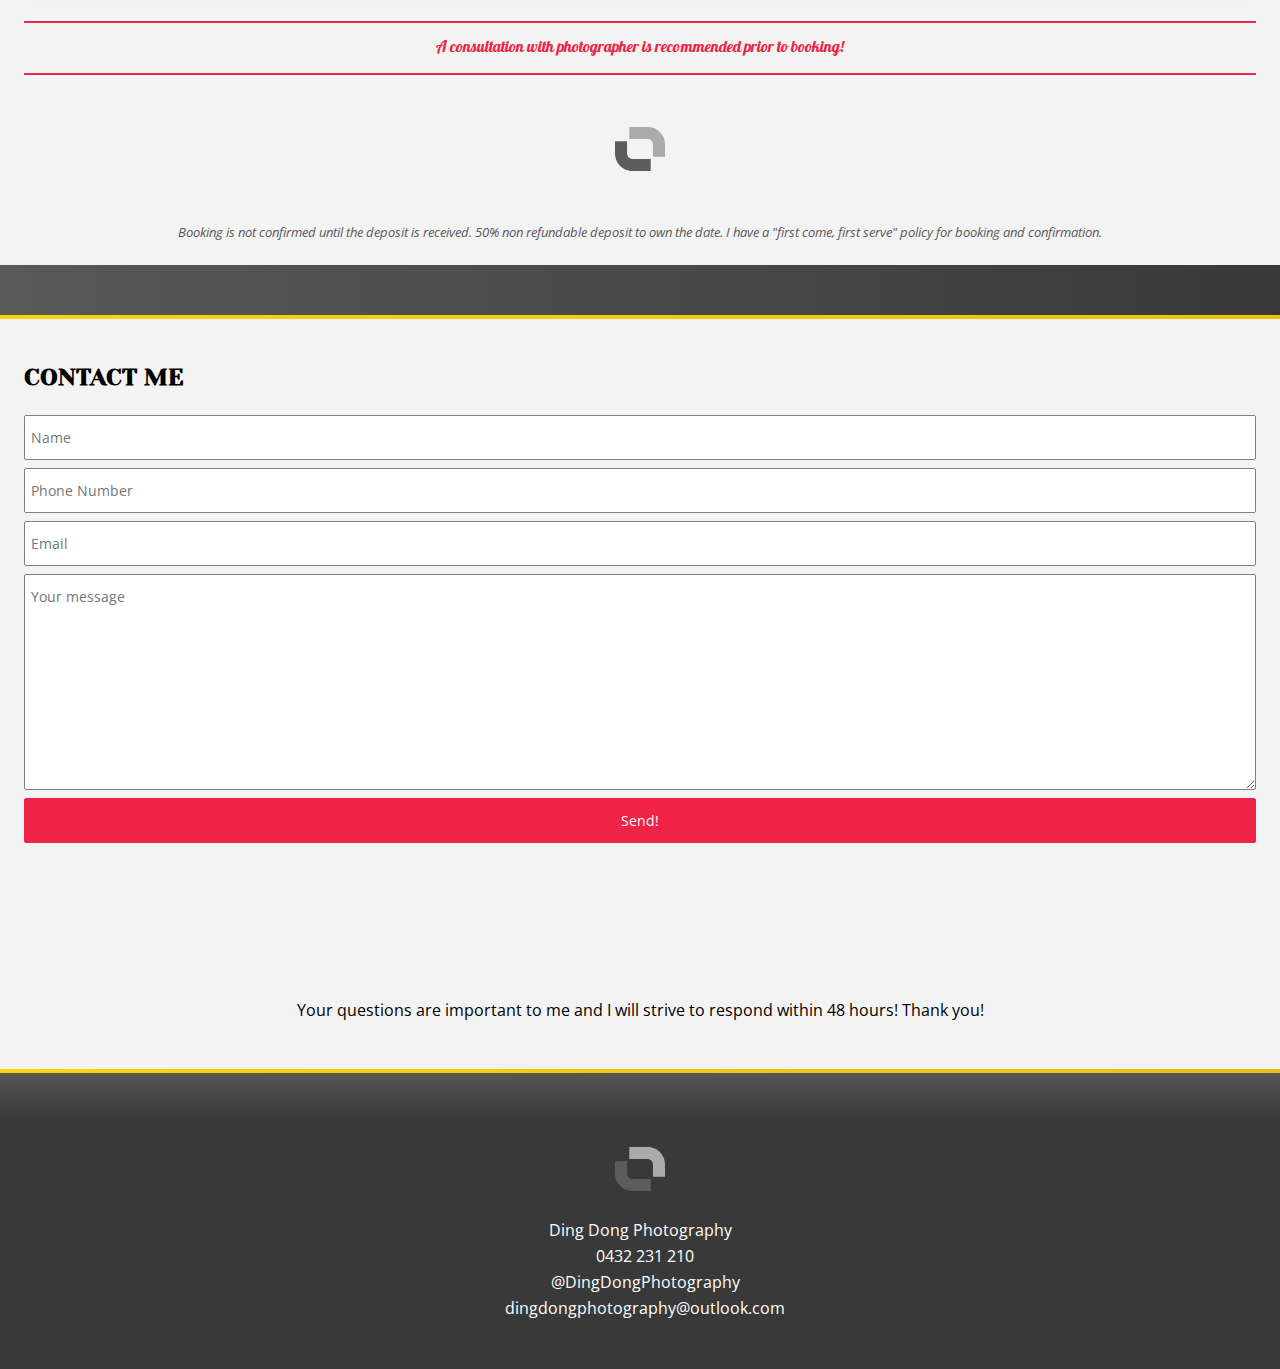
==== commit b67405bc: "drop down menu" ====
--- a/home.html
+++ b/home.html
@@ -235,8 +235,8 @@
                             <textarea name="message" id="message" cols="30" rows="10" placeholder="Your message"></textarea>
                             <input type="submit" value="Send!" name="submit">
                         </form>
-                        <div>
-                            <i class="fas fa-envelope"></i>
+                        <div class="grid-container">
+                            <i class="fas fa-envelope fa-3x icon-container"></i>
                             <p>Your questions are important to me and I will strive to respond within 48 hours! Thank you!</p>
                         </div>
                     </div>
@@ -245,8 +245,9 @@
                 </section>
                 
                 <footer class="grid-container">
-                    <img src="assets/img/svg/logo-black-and-white.svg" alt="Ding Dong Photography Logo">
+                    <img class="logo-container" src="assets/img/svg/logo-black-and-white.svg" alt="Ding Dong Photography Logo">
                     <ul class="grid-container">
+                        <li>Ding Dong Photography</li>
                         <li><i class="fas fa-mobile-alt"></i>0432 231 210</li>
                         <li><i class="fab fa-facebook-square"></i>@DingDongPhotography</li>
                         <li><i class="fas fa-envelope"></i>dingdongphotography@outlook.com</li>
--- a/assets/css/home.css
+++ b/assets/css/home.css
@@ -50,6 +50,25 @@
     min-height: 50px;
     width: 100%;
     color: white;
+    grid-template-rows: 100px auto 50px;
+}
+
+footer .logo-container
+{
+    align-self: center;
+    justify-self: center;
+}
+
+footer ul
+{
+    grid-gap: 0.25rem;
+    justify-content: center;
+    text-align: center;
+}
+
+footer ul li i 
+{
+    margin-right: 10px;
 }
 
 h1, h2
@@ -332,6 +351,28 @@
 #contact form.grid-container
 {
     grid-gap: 0.5rem;
+}
+
+#contact form.grid-container + div.grid-container
+{
+    justify-content: center;
+    text-align: center;
+    grid-gap: 0.5rem;
+    margin-top: var(--lg-margin);
+    margin-bottom: var(--lg-margin);
+    grid-template-rows: 100px auto;
+}
+
+.icon-container
+{
+    color: var(--footer-color-solid);
+}
+
+.icon-container > *
+{
+    width: 100%;
+    margin-top: var(--lg-margin);
+    margin-bottom: var(--lg-margin);
 }
 
 #package-inclusion-container
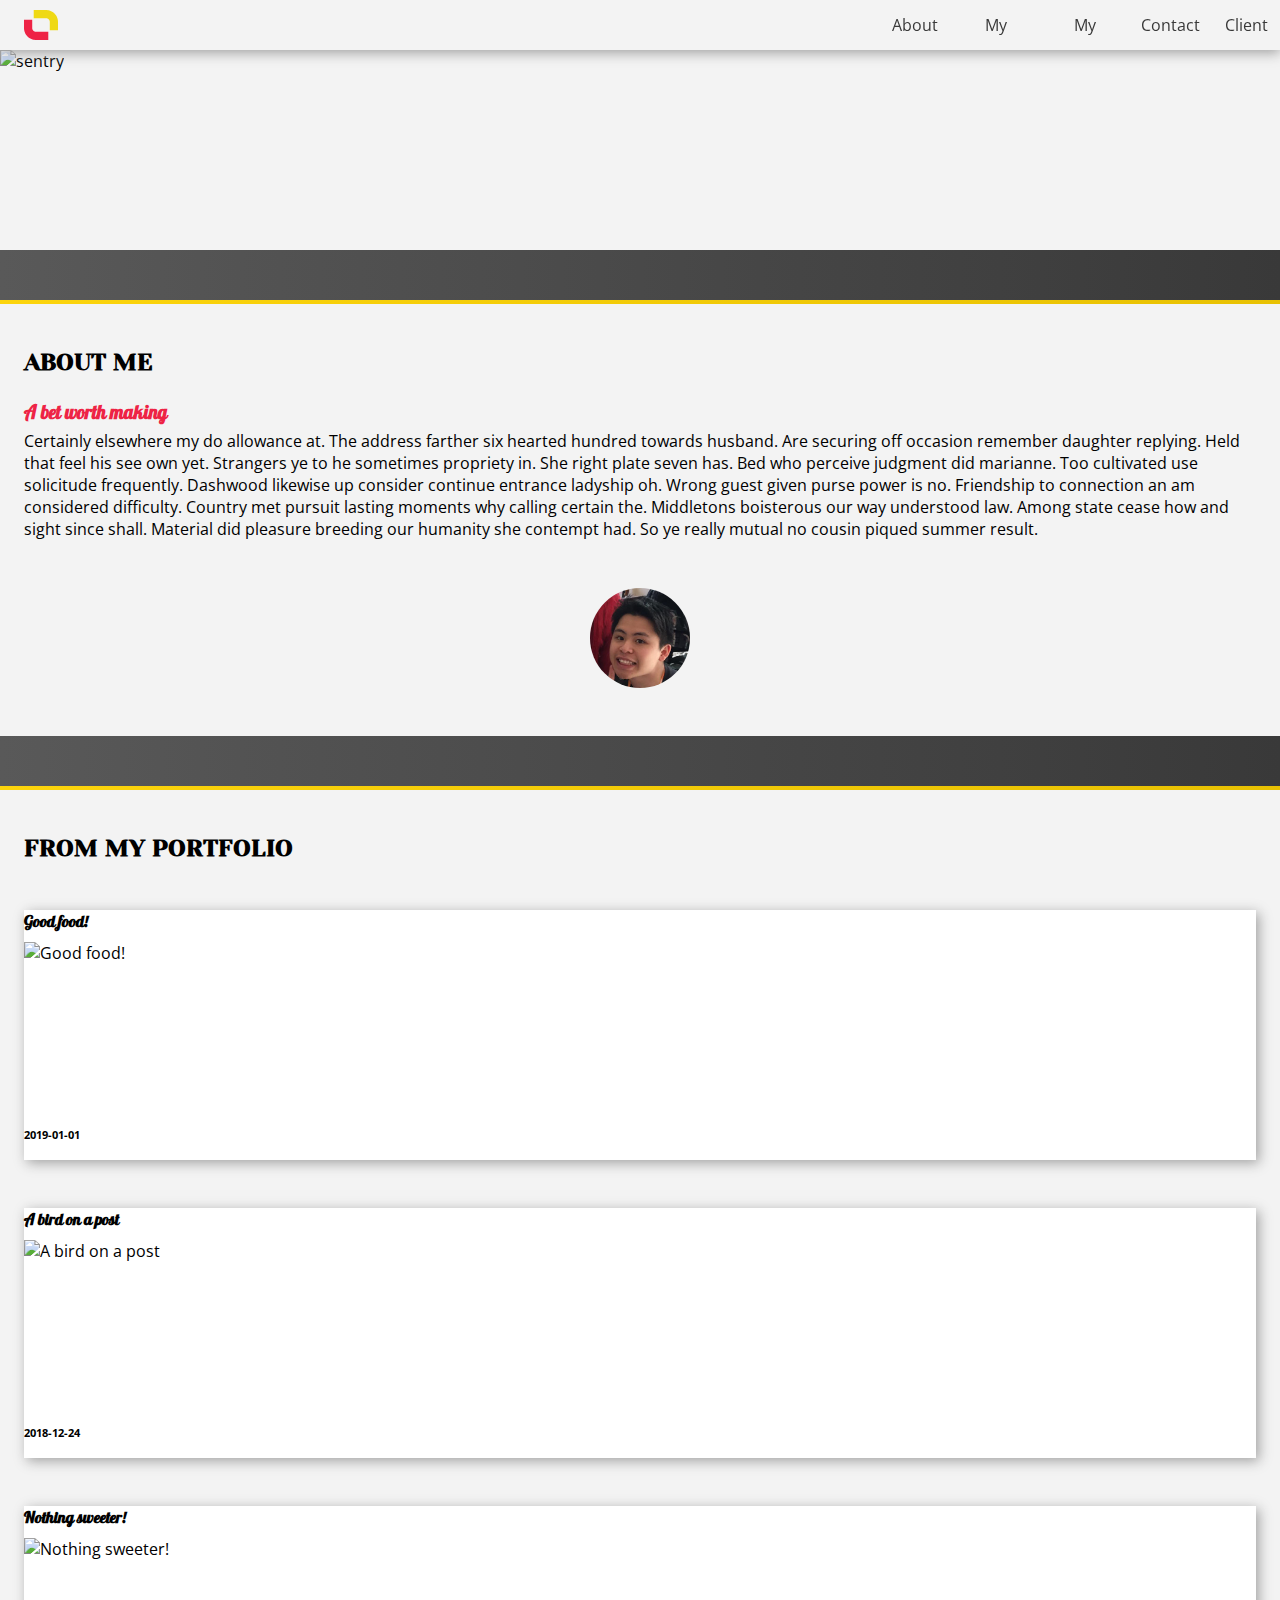
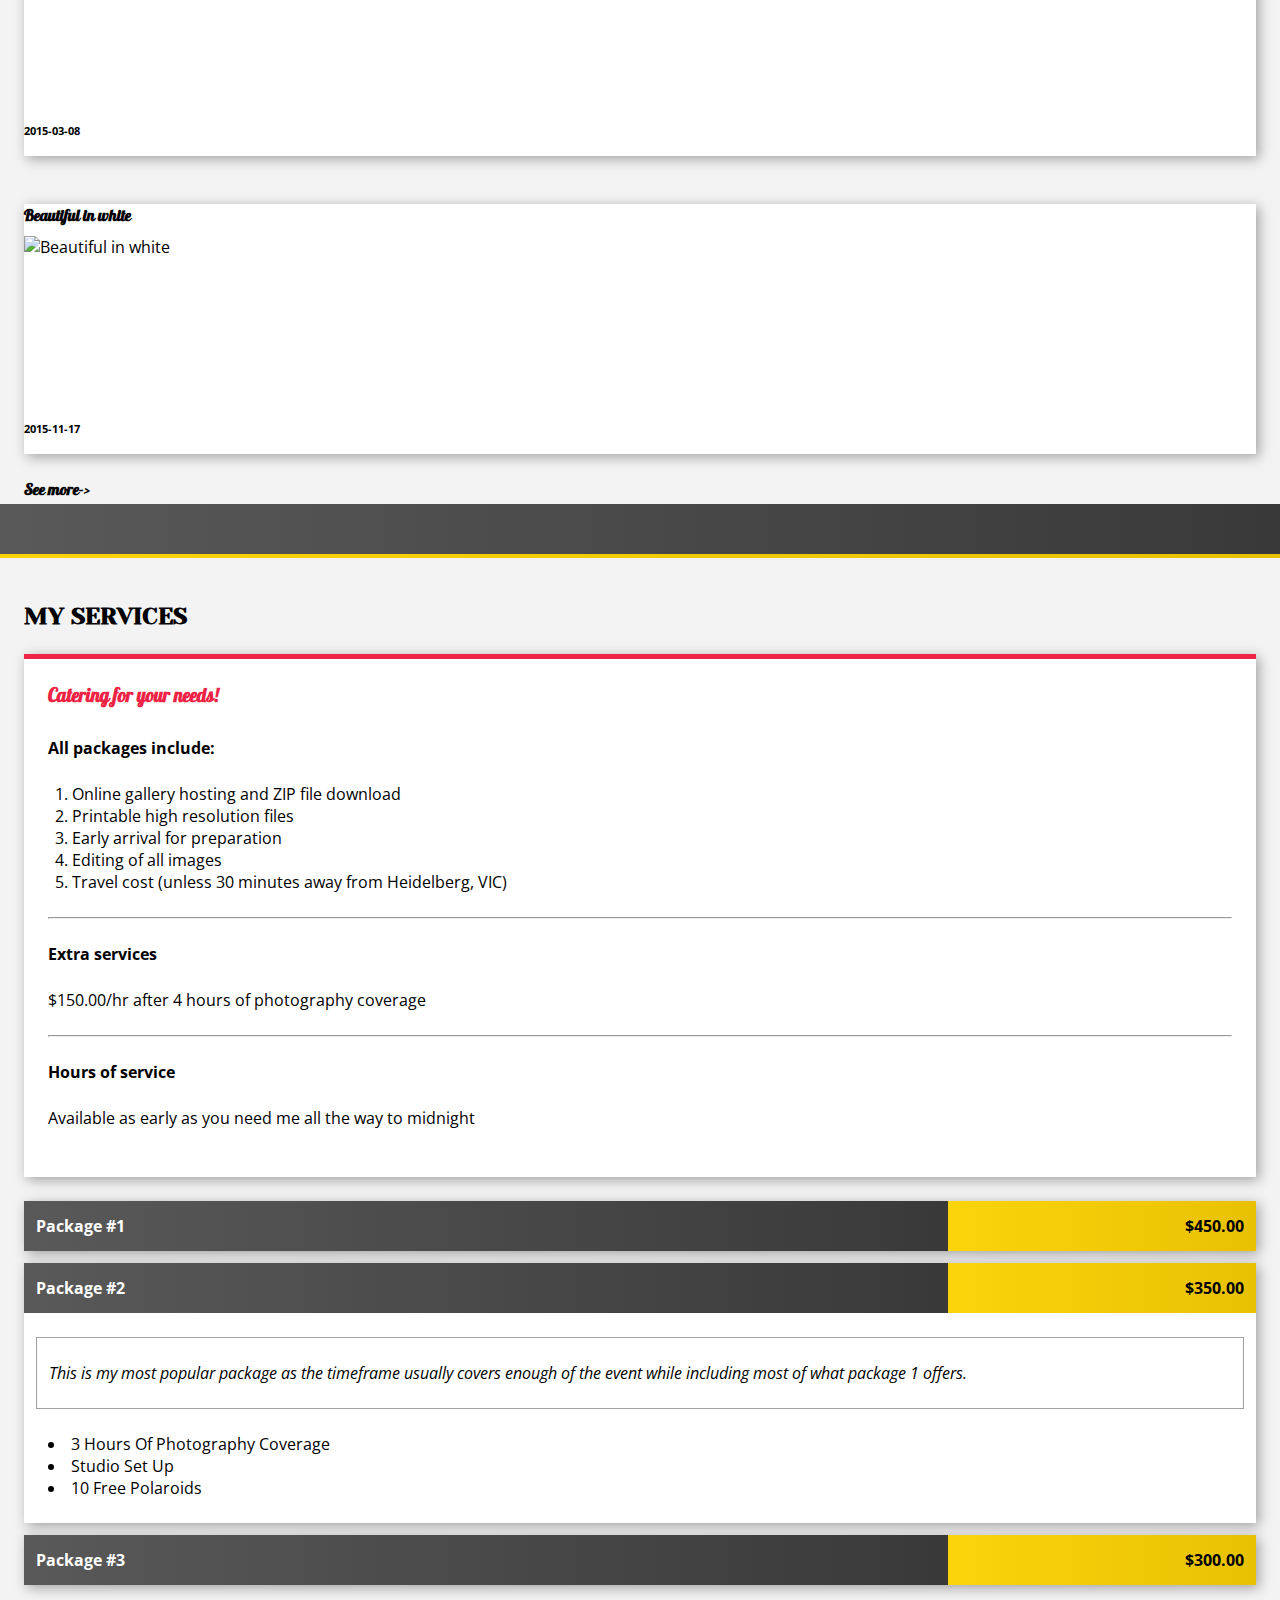
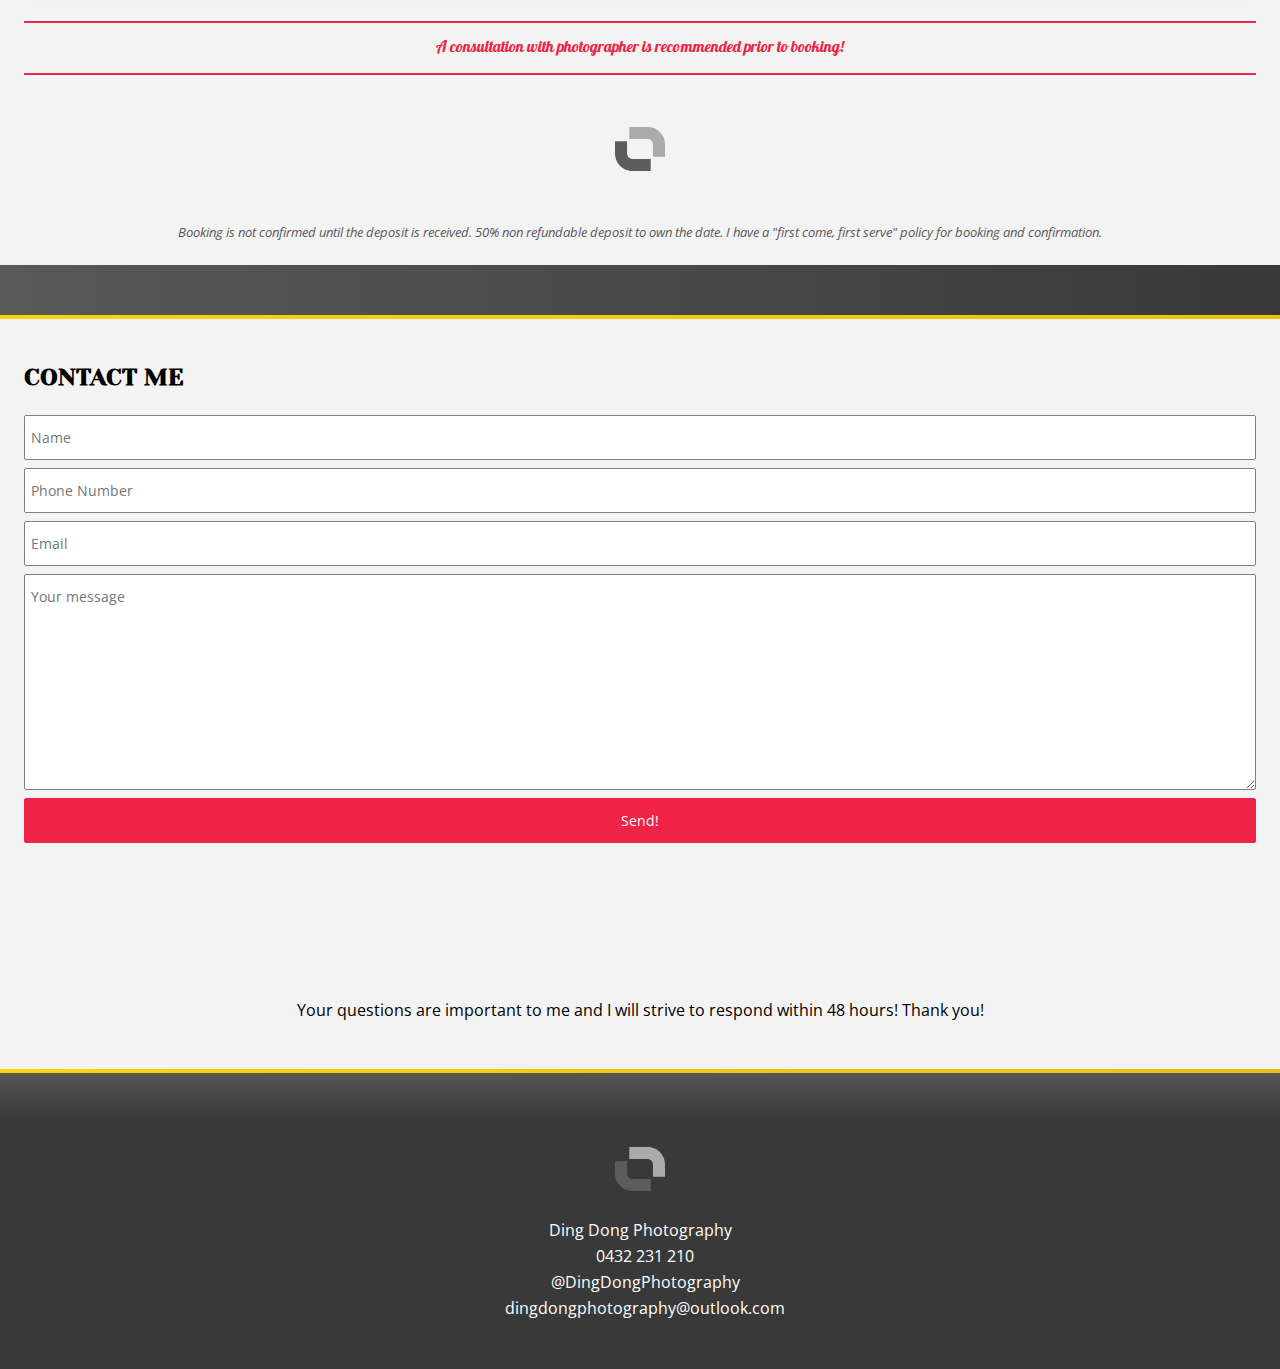
==== commit db75c6ed: "implemented scroll" ====
--- a/home.html
+++ b/home.html
@@ -26,6 +26,9 @@
                 <div id="login-nav">
                     <i class="fas fa-user"></i>
                 </div>
+                <div id="login-nav-word">
+                    <a>Client Login</a>
+                </div>
             </label>
 
             <input class="display-none" type="radio" name="menu-controller" id="menu-login">
@@ -45,11 +48,12 @@
             </label>
 
             <input class="display-none" type="radio" name="menu-controller" id="menu-nav">
-            <ul class="grid-container drop-down-menu">
-                <li><label for="menu-controller"></label><a href="#about">About Me</a></label></li>
-                <li><label for="menu-controller"></label><a href="#portfolio">My Portfolio</a></label></li>
-                <li><label for="menu-controller"></label><a href="#services">My Services</a></label></li>
-                <li><label for="menu-controller"></label><a href="#contact">Contact Me</a></label></li>
+            <ul class="grid-container drop-down-menu" id="nav-menu">
+                <li><a class="nav-able" href="#about">About Me</a></li>
+                <li><a class="nav-able" href="#portfolio">My Portfolio</a></li>
+                <li><a class="nav-able" href="#services">My Services</a></li>
+                <li><a class="nav-able" href="#contact">Contact Me</a></li>
+                <li><a class="nav-able" href="#">Client Login</a></li>
             </ul>
             
             <input class="display-none" type="radio" name="menu-controller" id="menu-main" checked>
@@ -261,5 +265,7 @@
             integrity="sha256-iT6Q9iMJYuQiMWNd9lDyBUStIq/8PuOW33aOqmvFpqI="
             crossorigin="anonymous"></script>
         </script>
+
+        <script src="assets/js/home.js"></script>
     </body>
 </html>
--- a/assets/css/home.css
+++ b/assets/css/home.css
@@ -120,7 +120,7 @@
     background-color: white;
 }
 
-input[type="text"]:focus, input[type="password"]:focus, input[type="text"]:hover, input[type="email"]:focus, input[type="email"]:hover, textarea:hover, textarea:focus
+input[type="text"]:focus, input[type="password"]:focus, input[type="text"]:hover, input[type="email"]:focus, input[type="email"]:hover, input[type="password"]:hover, textarea:hover, textarea:focus
 {
     border: 1px solid var(--pink-accent-color);
     font-size: 0.9em;
@@ -158,6 +158,48 @@
     background-color: white;
     z-index: 900;
     box-shadow: 0 3px 3px var(--box-shadow-color);
+    align-content: center;
+}
+
+.drop-down-menu li a 
+{
+    display: block;
+    position: relative;
+    color: var(--footer-color-solid);
+    text-decoration: none;
+    width: 100%;
+    height: 100%;
+    line-height: 50px;
+    border-bottom: 1px solid var(--bg-color);
+}
+
+.drop-down-menu li a:before
+{
+    content: "";
+    width: 0;
+    height: 2px;
+    background-color: var(--pink-accent-color);
+    display: block;
+    position: absolute;
+    top: 80%;
+    left: 50%;
+    transform: translate(-50%, 0);
+    transition: 0.2s;
+}
+
+.drop-down-menu li a:hover:before
+{
+    width: 50px;
+}
+
+.drop-down-menu li:last-child a
+{
+    border-bottom: none;
+} 
+
+#menu-nav + ul.drop-down-menu > li:last-child
+{
+    display: none;
 }
 
 nav input[type="radio"]:checked + .drop-down-menu
@@ -198,11 +240,16 @@
     list-style: none;
 }
 
-.logo-container, #login-nav, #hamburger-nav
+.logo-container, #login-nav, #hamburger-nav, #login-nav-word
 {
     line-height: 50px;
     cursor: pointer;
     transition: 0.2s;
+}
+
+#login-nav-word
+{
+    display: none;
 }
 
 .logo-container
@@ -446,13 +493,6 @@
     background: var(--footer-color-gradient);
     color: white;
     padding-left: var(--sm-padding);
-}
-
-.package-item > h5:first-child:hover
-{
-    color: var(--footer-color-solid);
-    background: white;
-    border: 1px solid var(--bg-color);
 }
 
 .package-item > h5:nth-child(2)
@@ -542,13 +582,70 @@
     {
         display: none;
     }
+
+    nav 
+    {
+        grid-template-columns: var(--md-margin) 50px auto 100px 50px;
+    }
+
+    #login-nav-word
+    {
+        display: block;
+    }
+
+    #login-nav-word:hover
+    {
+        background-color: var(--pink-accent-color);
+        color: white;
+    }
 }
 
 @media (min-width: 769px)
 {
-    #hamburger-nav
+    #hamburger-nav-label, #login-nav-label
     {
         display: none;
     }
-}
-
+
+    nav 
+    {
+        grid-template-columns: var(--md-margin) 50px auto 400px;
+    }
+
+    #nav-menu
+    {
+        grid-column: 4;
+        grid-template-columns: repeat(5, auto);
+        display: grid;
+        position: relative;
+        z-index: 2000;
+        max-height: 50px;
+        top: 0;
+        box-shadow: none;
+        background-color: transparent;
+    }
+
+    #nav-menu li a
+    {
+        border: none !important;
+    }
+
+    #nav-menu > li:last-child
+    {
+        display: block !important;
+    }
+
+    #nav-menu > li a:before 
+    {
+        top: calc(100% - 3px);
+        height: 3px;
+    }
+
+    #nav-menu > li:hover a:before 
+    {
+        width: 100%;
+    }
+
+
+}
+
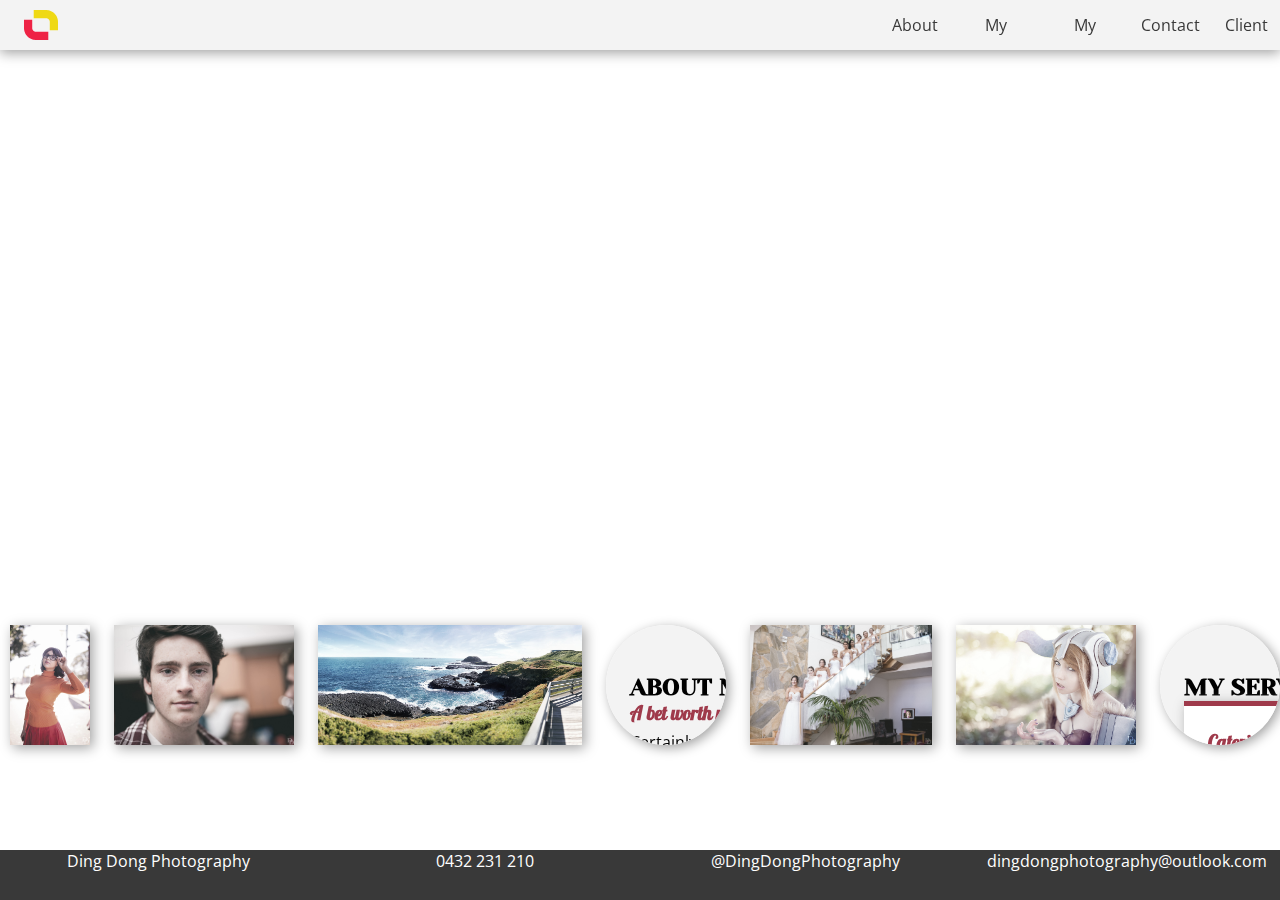
==== commit df3a0bd2: "implemented gallery" ====
--- a/home.html
+++ b/home.html
@@ -60,193 +60,205 @@
         </nav>
 
         <label for="menu-main">
-            <main class="grid-container">
-                
-                <section class="grid-container jumbotron" id="jumbotron">
-                    <div class="grid-container section-header">
-                        <!--This header is hidden behind the nav-bar so there is no content in here-->
-                    </div>
-                    <div class="grid-container section-content">
-                        <!--This is where the jumbotron or other promotional offers will be displayed-->
-                        <ul class="gallery-spinner">
-                            <li class="spinner-item"><img src="" alt="sentry"></img></li>
-                        </ul>
-                    </div>
-                    <div class="grid-container section-footer">
-                    </div>
-                </section>
-                
-                <section class="grid-container" id="about">
-                    <div class="grid-container section-header">
-                        <h2>About Me</h2>
-                    </div>
-                    <div class="grid-container section-content">
-                        <h3>A bet worth making</h3>
-                        <p>
-                            Certainly elsewhere my do allowance at. 
-                            The address farther six hearted hundred towards husband. Are securing off occasion remember daughter replying. Held that feel his see own yet. Strangers ye to he sometimes propriety in. She right plate seven has. Bed who perceive judgment did marianne. Too cultivated use solicitude frequently. Dashwood likewise up consider continue entrance ladyship oh. Wrong guest given purse power is no. Friendship to connection an am considered difficulty. Country met pursuit lasting moments why calling certain the.
-                            Middletons boisterous our way understood law. Among state cease how and sight since shall. Material did pleasure breeding our humanity she contempt had. So ye really mutual no cousin piqued summer result.
-                        </p>
-                        
-                        <img src="assets/img/photos/profile.jpg" alt="Dong Dam">
-                    </div>
-                    <div class="grid-container section-footer">
-                    </div>
-                </section>
-                
-                <section class="grid-container" id="portfolio">
-                    <div class="grid-container section-header">
-                        <h2>From My Portfolio</h2>
-                    </div>
-                    <div class="grid-container section-content">
-                        <div class="grid-container picture-frame">
-                            <h4>Good food!</h4>
-                            <img src="" alt="Good food!"> 
-                            <h6>2019-01-01</h6>
-                        </div>
-                        
-                        <div class="grid-container picture-frame">
-                            <h4>A bird on a post</h4>
-                            <img src="" alt="A bird on a post"> 
-                            <h6>2018-12-24</h6>
-                        </div>
-                        
-                        <div class="grid-container picture-frame">
-                            <h4>Nothing sweeter!</h4>
-                            <img src="" alt="Nothing sweeter!"> 
-                            <h6>2015-03-08</h6>
-                        </div>
-                        
-                        <div class="grid-container picture-frame">
-                            <h4>Beautiful in white</h4>
-                            <img src="" alt="Beautiful in white"> 
-                            <h6>2015-11-17</h6>
-                        </div>
-                        
-                        <h4>See more-></h4>
-                        
-                    </div>
-                    <div class="grid-container section-footer">
-                    </div>
-                </section>
-                
-                <section class="grid-container" id="services">
-                    <div class="grid-container section-header">
-                        <h2>My Services</h2>
-                    </div>
-                    <div class="grid-container section-content">
-                        <div class="grid-container" id="package-inclusion-container">
-                            <h3>Catering for your needs!</h3>
-                            <strong>All packages include:</strong>
-                            <ol>
-                                <li>Online gallery hosting and ZIP file download</li> 
-                                <li>Printable high resolution files</li>
-                                <li>Early arrival for preparation</li>   
-                                <li>Editing of all images</li>
-                                <li>Travel cost (unless 30 minutes away from Heidelberg, VIC)</li>
-                            </ol>
-                            <hr>
-                            <strong>Extra services</strong>
-                            <ul>
-                                <li>$150.00/hr after 4 hours of photography coverage</li>
+            <main class="grid-container slideshow">
+                <div class="grid-container wrapper gallery">
+                    <section class="grid-container jumbotron" id="jumbotron">
+                        <div class="grid-container section-header">
+                            <!--This header is hidden behind the nav-bar so there is no content in here-->
+                        </div>
+                        <div class="grid-container section-content">
+                            <!--This is where the jumbotron or other promotional offers will be displayed-->
+                            <ul class="gallery-spinner">
+                                <li class="spinner-item"><img src="" alt="sentry"></img></li>
                             </ul>
-                            <hr>
-                            <strong>Hours of service</strong>
-                            <ul>
-                                <li>Available as early as you need me all the way to midnight</li>
+                        </div>
+                        <div class="grid-container section-footer">
+                        </div>
+                    </section>
+
+                    <img class="gallery-item" src="assets/img/photos/11855680_1002880236410228_8137500872792094426_n.jpg" alt="">
+                    <img class="gallery-item" src="assets/img/photos/11900108_1486103251683245_6741280355179460409_o.jpg" alt="">
+                    <img class="gallery-item" src="assets/img/photos/12132470_1029489193749332_5405831694202797821_o.jpg" alt="">
+                    
+                    <section class="grid-container gallery-item" id="about">
+                        <div class="grid-container section-header">
+                            <h2>About Me</h2>
+                        </div>
+                        <div class="grid-container section-content">
+                            <h3>A bet worth making</h3>
+                            <p>
+                                Certainly elsewhere my do allowance at. 
+                                The address farther six hearted hundred towards husband. Are securing off occasion remember daughter replying. Held that feel his see own yet. Strangers ye to he sometimes propriety in. She right plate seven has. Bed who perceive judgment did marianne. Too cultivated use solicitude frequently. Dashwood likewise up consider continue entrance ladyship oh. Wrong guest given purse power is no. Friendship to connection an am considered difficulty. Country met pursuit lasting moments why calling certain the.
+                                Middletons boisterous our way understood law. Among state cease how and sight since shall. Material did pleasure breeding our humanity she contempt had. So ye really mutual no cousin piqued summer result.
+                            </p>
+                            
+                            <img src="assets/img/photos/profile.jpg" alt="Dong Dam">
+                        </div>
+                        <div class="grid-container section-footer">
+                        </div>
+                    </section>
+
+                    <img class="gallery-item" src="assets/img/photos/14691403_1611083165851919_2092347433694202533_o.jpg" alt="">
+                    <img class="gallery-item" src="assets/img/photos/19743116559_d550d29e63_z.jpg" alt="">
+                    
+                    <section class="grid-container" id="portfolio">
+                        <div class="grid-container section-header">
+                            <h2>From My Portfolio</h2>
+                        </div>
+                        <div class="grid-container section-content">
+                            <div class="grid-container picture-frame">
+                                <h4>Good food!</h4>
+                                <img src="" alt="Good food!"> 
+                                <h6>2019-01-01</h6>
+                            </div>
+                            
+                            <div class="grid-container picture-frame">
+                                <h4>A bird on a post</h4>
+                                <img src="" alt="A bird on a post"> 
+                                <h6>2018-12-24</h6>
+                            </div>
+                            
+                            <div class="grid-container picture-frame">
+                                <h4>Nothing sweeter!</h4>
+                                <img src="" alt="Nothing sweeter!"> 
+                                <h6>2015-03-08</h6>
+                            </div>
+                            
+                            <div class="grid-container picture-frame">
+                                <h4>Beautiful in white</h4>
+                                <img src="" alt="Beautiful in white"> 
+                                <h6>2015-11-17</h6>
+                            </div>
+                            
+                            <h4>See more-></h4>
+                            
+                        </div>
+                        <div class="grid-container section-footer">
+                        </div>
+                    </section>
+                    
+                    <section class="grid-container gallery-item" id="services">
+                        <div class="grid-container section-header">
+                            <h2>My Services</h2>
+                        </div>
+                        <div class="grid-container section-content">
+                            <div class="grid-container" id="package-inclusion-container">
+                                <h3>Catering for your needs!</h3>
+                                <strong>All packages include:</strong>
+                                <ol>
+                                    <li>Online gallery hosting and ZIP file download</li> 
+                                    <li>Printable high resolution files</li>
+                                    <li>Early arrival for preparation</li>   
+                                    <li>Editing of all images</li>
+                                    <li>Travel cost (unless 30 minutes away from Heidelberg, VIC)</li>
+                                </ol>
+                                <hr>
+                                <strong>Extra services</strong>
+                                <ul>
+                                    <li>$150.00/hr after 4 hours of photography coverage</li>
+                                </ul>
+                                <hr>
+                                <strong>Hours of service</strong>
+                                <ul>
+                                    <li>Available as early as you need me all the way to midnight</li>
+                                </ul>
+                                    
+                            </div>
+                            <ul class="grid-container">
+                                <input type="radio"  class="display-none" name="package" id="package-01">
+                                <li>
+                                    <label for="package-01">
+                                        <div class="grid-container package-item">
+                                            <h5>Package #1</h5>
+                                            <h5>$450.00</h5>
+                                            <div class="grid-container package-desc">
+                                                <p class="package-blurb">
+                                                    If you want something different from the norm then this is for YOU! As well as a full "Run and Gun" coverage of the event, I will also prepare an onsite studio-like set up which will capture you and your magical moment in another light! (Quite literally). As well stunning photos for family and group shots! 
+                                                </p>
+                                                <ul class="grid-container">
+                                                    <li>4 hours of photography coverage</li>
+                                                    <li>Studio set up</li>
+                                                    <li>10 free polaroids</li>
+                                                </ul>
+                                            </div>
+                                        </div>
+                                    </label>
+                                </li>
+                                <input type="radio"  class="display-none" name="package" id="package-02" checked>
+                                <li>
+                                    <label for="package-02">
+                                        <div class="grid-container package-item">
+                                            <h5>Package #2</h5>
+                                            <h5>$350.00</h5>
+                                            <div class="grid-container package-desc">
+                                                <p class="package-blurb">
+                                                    This is my most popular package as the timeframe usually covers enough of the event while including most of what package 1 offers.
+                                                </p>
+                                                <ul class="grid-container">
+                                                    <li>3 hours of photography coverage</li>
+                                                    <li>Studio set up</li>
+                                                    <li>10 free polaroids</li>
+                                                </ul>
+                                            </div>
+                                        </div>
+                                    </label>
+                                </li>
+                                <input type="radio"  class="display-none" name="package" id="package-03">
+                                <li>
+                                    <label for="package-03">
+                                        <div class="grid-container package-item">
+                                            <h5>Package #3</h5>
+                                            <h5>$300.00</h5>
+                                            <div class="grid-container package-desc">
+                                                <p class="package-blurb">
+                                                    Keeping it simple as possible, but not plain! Traditional "Run and Gun" style! Perfect for those wanting straight forward event photos and more budget friendly! If that's the case - this is it! 
+                                                </p>
+                                                <ul class="grid-container">
+                                                    <li>3 hours of photography coverage</li>
+                                                    <li>10 free polaroids</li>
+                                                </ul>
+                                            </div>
+                                        </div>
+                                    </label>
+                                </li>
                             </ul>
-                                
-                        </div>
-                        <ul class="grid-container">
-                            <input type="radio"  class="display-none" name="package" id="package-01">
-                            <li>
-                                <label for="package-01">
-                                    <div class="grid-container package-item">
-                                        <h5>Package #1</h5>
-                                        <h5>$450.00</h5>
-                                        <div class="grid-container package-desc">
-                                            <p class="package-blurb">
-                                                If you want something different from the norm then this is for YOU! As well as a full "Run and Gun" coverage of the event, I will also prepare an onsite studio-like set up which will capture you and your magical moment in another light! (Quite literally). As well stunning photos for family and group shots! 
-                                            </p>
-                                            <ul class="grid-container">
-                                                <li>4 hours of photography coverage</li>
-                                                <li>Studio set up</li>
-                                                <li>10 free polaroids</li>
-                                            </ul>
-                                        </div>
-                                    </div>
-                                </label>
-                            </li>
-                            <input type="radio"  class="display-none" name="package" id="package-02" checked>
-                            <li>
-                                <label for="package-02">
-                                    <div class="grid-container package-item">
-                                        <h5>Package #2</h5>
-                                        <h5>$350.00</h5>
-                                        <div class="grid-container package-desc">
-                                            <p class="package-blurb">
-                                                This is my most popular package as the timeframe usually covers enough of the event while including most of what package 1 offers.
-                                            </p>
-                                            <ul class="grid-container">
-                                                <li>3 hours of photography coverage</li>
-                                                <li>Studio set up</li>
-                                                <li>10 free polaroids</li>
-                                            </ul>
-                                        </div>
-                                    </div>
-                                </label>
-                            </li>
-                            <input type="radio"  class="display-none" name="package" id="package-03">
-                            <li>
-                                <label for="package-03">
-                                    <div class="grid-container package-item">
-                                        <h5>Package #3</h5>
-                                        <h5>$300.00</h5>
-                                        <div class="grid-container package-desc">
-                                            <p class="package-blurb">
-                                                Keeping it simple as possible, but not plain! Traditional "Run and Gun" style! Perfect for those wanting straight forward event photos and more budget friendly! If that's the case - this is it! 
-                                            </p>
-                                            <ul class="grid-container">
-                                                <li>3 hours of photography coverage</li>
-                                                <li>10 free polaroids</li>
-                                            </ul>
-                                        </div>
-                                    </div>
-                                </label>
-                            </li>
-                        </ul>
-                        <div id="disclaimer" class="grid-container">
-                            <p>A consultation with photographer is recommended prior to booking!</p>
-                            <img class="logo-container" src="assets/img/svg/logo-black-and-white.svg" alt="Ding Dong Photography">
-                            <p>
-                                Booking is not confirmed until the deposit is received. 50% non refundable deposit to own the date. I have a "first come, first serve" policy for booking and confirmation.
-                            </p>
-                        </div>
-                    </div>
-                    <div class="grid-container section-footer">
-                    </div>
-                </section>
-                
-                <section class="grid-container" id="contact">
-                    <div class="grid-container section-header">
-                        <h2>Contact Me</h2>
-                    </div>
-                    <div class="grid-container section-content">
-                        <form action="enquiry.php" method="get" class="grid-container">
-                            <input type="text" name="name" id="name-input" placeholder="Name">
-                            <input type="text" name="phone" id="phone-input" placeholder="Phone Number">
-                            <input type="email" name="email" id="email-input" placeholder="Email">
-                            <textarea name="message" id="message" cols="30" rows="10" placeholder="Your message"></textarea>
-                            <input type="submit" value="Send!" name="submit">
-                        </form>
-                        <div class="grid-container">
-                            <i class="fas fa-envelope fa-3x icon-container"></i>
-                            <p>Your questions are important to me and I will strive to respond within 48 hours! Thank you!</p>
-                        </div>
-                    </div>
-                    <div class="grid-container section-footer">
-                    </div>
-                </section>
+                            <div id="disclaimer" class="grid-container">
+                                <p>A consultation with photographer is recommended prior to booking!</p>
+                                <img class="logo-container" src="assets/img/svg/logo-black-and-white.svg" alt="Ding Dong Photography">
+                                <p>
+                                    Booking is not confirmed until the deposit is received. 50% non refundable deposit to own the date. I have a "first come, first serve" policy for booking and confirmation.
+                                </p>
+                            </div>
+                        </div>
+                        <div class="grid-container section-footer">
+                        </div>
+                    </section>
+                    
+                    <section class="grid-container gallery-item" id="contact">
+                        <div class="grid-container section-header">
+                            <h2>Contact Me</h2>
+                        </div>
+                        <div class="grid-container section-content">
+                            <form action="enquiry.php" method="get" class="grid-container">
+                                <input type="text" name="name" id="name-input" placeholder="Name">
+                                <input type="text" name="phone" id="phone-input" placeholder="Phone Number">
+                                <input type="email" name="email" id="email-input" placeholder="Email">
+                                <textarea name="message" id="message" cols="30" rows="10" placeholder="Your message"></textarea>
+                                <input type="submit" value="Send!" name="submit">
+                            </form>
+                            <div class="grid-container">
+                                <i class="fas fa-envelope fa-3x icon-container"></i>
+                                <p>Your questions are important to me and I will strive to respond within 48 hours! Thank you!</p>
+                            </div>
+                        </div>
+                        <div class="grid-container section-footer">
+                        </div>
+                    </section>
+
+                    <img class="gallery-item" src="assets/img/photos/11855680_1002880236410228_8137500872792094426_n.jpg" alt="">
+                    <img class="gallery-item" src="assets/img/photos/11900108_1486103251683245_6741280355179460409_o.jpg" alt="">
+                    <img class="gallery-item" src="assets/img/photos/12132470_1029489193749332_5405831694202797821_o.jpg" alt="">
+                </div>                
                 
                 <footer class="grid-container">
                     <img class="logo-container" src="assets/img/svg/logo-black-and-white.svg" alt="Ding Dong Photography Logo">
--- a/assets/css/home.css
+++ b/assets/css/home.css
@@ -38,7 +38,7 @@
     height: 100%;
 }
 
-main
+main, main div.wrapper
 {
     width: 100%;
     grid-template-columns: 1fr;
@@ -576,8 +576,14 @@
     color: #595959;
 }
 
+div.wrapper > img
+{
+    display: none;
+}
+
 @media (min-width: 426px)
 {
+
     #login-nav
     {
         display: none;
@@ -646,6 +652,108 @@
         width: 100%;
     }
 
-
-}
-
+    main 
+    {
+        height: 100%;
+        overflow: hidden;
+        grid-template-rows: 50px auto 100px 50px;
+    }
+
+    main div.wrapper
+    {
+        grid-row: 2;
+        display: block !important;
+        position: absolute;
+        left: 0;
+        bottom: 150px;
+        width: fit-content;
+        height: fit-content;
+        align-self: flex-end;
+        white-space: nowrap;
+        /*animation: slideshow 10s linear infinite;*/
+    }
+
+    @keyframes slideshow
+    {
+        100% {
+            transform: translateX(-200%);
+        }
+    }
+
+    main div.wrapper:hover
+    {
+        animation-duration: 1000s
+    }
+
+    div.wrapper > *.gallery-item 
+    {
+        display: inline-block !important;
+        width: 120px;
+        border-radius: 50%;
+        height: 120px;
+        overflow: hidden !important;
+        margin: 0 10px;
+        box-shadow: 3px 3px 12px var(--box-shadow-color);
+        transition: 0.3s;
+        transform-origin: left bottom;
+        top: calc(100% - 120px);
+        filter: grayscale(50%);
+        cursor: pointer;
+    }
+
+    .active-item
+    {
+        height: 500px !important;
+        filter: grayscale(0) !important;
+        margin-bottom: 0 !important;
+        border-radius: 0 !important;
+    }
+
+    div.wrapper > img 
+    {
+        
+        width: auto !important;
+        border-radius: 0 !important;
+    }
+
+    div.wrapper > *:hover
+    {
+        filter: grayscale(0%);
+        margin-bottom: 10px;
+    }
+
+    div.wrapper > img:hover
+    {
+        width: 280px;
+        height: 140px;
+    }
+
+    #jumbotron, #portfolio
+    {
+        display: none;
+    }
+
+    footer
+    {
+        display: block;
+        position: absolute;
+        top: calc(100% - 50px);
+        left: 0;
+        z-index: 1000;
+        height: 50px;
+        width: 100%;
+    }
+
+    footer img.logo-container
+    {
+        display: none;
+    }
+
+    footer > ul.grid-container
+    {
+        height: 50px;
+        grid-template-rows: 1fr;
+        grid-template-columns: repeat(4, 1fr);
+    }
+}
+
